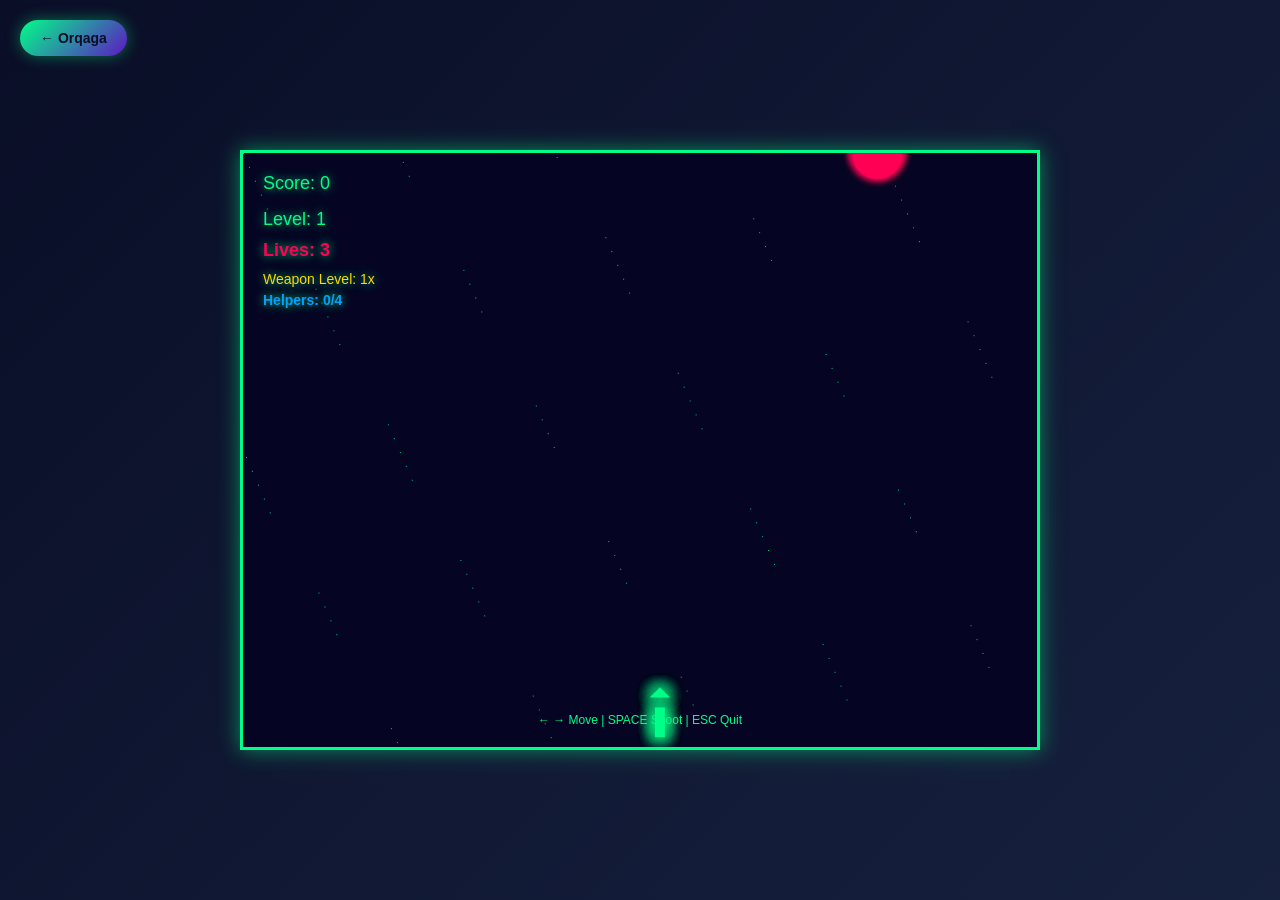
==== space-shooter.html @ 2b831875 "Game Update" ====
<!doctype html>
<html lang="en">
  <head>
    <meta charset="UTF-8" />
    <meta name="viewport" content="width=device-width, initial-scale=1.0" />
    <link rel="stylesheet" href="./SariqBoss.cs" />
    <title>👾 Space Shooter Game</title>
    <style>
      * {
        margin: 0;
        padding: 0;
        box-sizing: border-box;
      }

      body {
        display: flex;
        justify-content: center;
        align-items: center;
        min-height: 100vh;
        background: linear-gradient(135deg, #0a0e27 0%, #16213e 100%);
        font-family: "Arial", sans-serif;
        overflow: hidden;
      }

      .game-container {
        position: relative;
        width: 800px;
        height: 600px;
        background: linear-gradient(to bottom, #0a0e27 0%, #1a1a2e 100%);
        border: 3px solid #00ff88;
        box-shadow: 0 0 20px rgba(0, 255, 136, 0.5);
        overflow: hidden;
      }

      canvas {
        display: block;
        width: 100%;
        height: 100%;
        background: radial-gradient(
          circle,
          rgba(0, 255, 136, 0.05) 1px,
          transparent 1px
        );
        background-size: 50px 50px;
      }

      .ui {
        position: absolute;
        top: 20px;
        left: 20px;
        color: #00ff88;
        font-size: 18px;
        z-index: 10;
        text-shadow: 0 0 10px rgba(0, 255, 136, 0.8);
      }

      .score {
        margin-bottom: 15px;
      }

      .level {
        margin-bottom: 10px;
      }

      .lives {
        margin-bottom: 10px;
        color: #ff0055;
        font-weight: bold;
      }

      .weapons {
        margin-bottom: 5px;
        font-size: 14px;
        color: #ffd700;
      }

      .helpers-count {
        font-size: 14px;
        color: #00a2ff;
        font-weight: bold;
      }

      .mode-status {
        margin-top: 5px;
        font-size: 14px;
        color: #ff3300;
        font-weight: bold;
      }

      .game-over {
        position: absolute;
        top: 50%;
        left: 50%;
        transform: translate(-50%, -50%);
        background: rgba(10, 14, 39, 0.95);
        padding: 40px;
        border: 3px solid #ff0055;
        border-radius: 10px;
        text-align: center;
        z-index: 100;
        display: none;
        min-width: 300px;
      }

      .game-over h1 {
        color: #ff0055;
        margin-bottom: 20px;
        font-size: 32px;
        text-shadow: 0 0 20px rgba(255, 0, 85, 0.8);
      }

      .game-over p {
        color: #00ff88;
        margin: 10px 0;
        font-size: 18px;
      }

      .game-over button {
        margin-top: 20px;
        padding: 10px 30px;
        background: #00ff88;
        color: #0a0e27;
        border: none;
        border-radius: 5px;
        font-size: 16px;
        font-weight: bold;
        cursor: pointer;
        transition: all 0.3s ease;
      }

      .game-over button:hover {
        background: #ff0055;
        color: white;
        box-shadow: 0 0 20px rgba(255, 0, 85, 0.8);
      }

      .instructions {
        position: absolute;
        bottom: 20px;
        left: 50%;
        transform: translateX(-50%);
        color: #00ff88;
        font-size: 12px;
        text-align: center;
        z-index: 10;
      }

      .back-btn {
        position: absolute;
        top: 20px;
        left: 20px;
        padding: 10px 20px;
        background: linear-gradient(135deg, #00ff88, #5d17c4);
        color: #0a0e27;
        border: none;
        border-radius: 20px;
        font-size: 14px;
        font-weight: bold;
        cursor: pointer;
        transition: all 0.3s ease;
        z-index: 20;
        text-decoration: none;
        display: inline-flex;
        align-items: center;
        gap: 8px;
        box-shadow: 0 0 15px rgba(0, 255, 136, 0.4);
      }

      .back-btn:hover {
        background: linear-gradient(135deg, #5d17c4, #ff0055);
        transform: translateY(-2px);
        box-shadow:
          0 0 25px rgba(255, 0, 85, 0.6),
          0 0 15px rgba(0, 255, 136, 0.4);
      }

      .back-btn:active {
        transform: translateY(0);
      }
    </style>
  </head>
  <body>
    <a href="./index.html" class="back-btn">← Orqaga</a>
    <div class="game-container">
      <canvas id="gameCanvas"></canvas>
      <div class="ui">
        <div class="score">Score: <span id="score">0</span></div>
        <div class="level">Level: <span id="level">1</span></div>
        <div class="lives">Lives: <span id="lives">3</span></div>
        <div class="weapons">Weapon Level: <span id="weaponLvl">1x</span></div>
        <div class="helpers-count">
          Helpers: <span id="helpersLvl">0/4</span>
        </div>
        <div class="mode-status" id="modeStatus"></div>
      </div>
      <div class="game-over" id="gameOverScreen">
        <h1>GAME OVER</h1>
        <p>Final Score: <span id="finalScore">0</span></p>
        <p>Level Reached: <span id="finalLevel">1</span></p>
        <button onclick="location.reload()">Play Again</button>
      </div>
      <div class="instructions">
        <p>← → Move | SPACE Shoot | ESC Quit</p>
      </div>
    </div>

    <script>
      const canvas = document.getElementById("gameCanvas");
      const ctx = canvas.getContext("2d");

      canvas.width = 800;
      canvas.height = 600;

      // Game variables
      let gameRunning = true;
      let score = 0;
      let level = 1;
      let enemySpawnRate = 25;

      // Player object
      const player = {
        x: canvas.width / 2,
        y: canvas.height - 50,
        width: 40,
        height: 40,
        speed: 6,
        dx: 0,
        bullets: [],
        doubleShotLevel: 1,
        lives: 3,
        isFrozen: false,
        freezeTimer: 0,
        laserActive: false,
        laserTimer: 0,
        bombModeActive: false,
        bombModeTimer: 0,
      };

      // Helper Drones list
      let drones = [];
      const maxDrones = 4;
      const droneWidth = 15;
      const droneHeight = 15;
      let droneShootTimer = 0;

      const droneOffsets = [
        { x: -25, y: 15 },
        { x: 50, y: 15 },
        { x: -45, y: 25 },
        { x: 70, y: 25 },
      ];

      // Game arrays
      let enemies = [];
      let items = [];
      let bossBullets = [];
      let bombs = [];

      // Boss enemy
      let bossEnemy = null;
      let bossSpawnTimer = 0;
      let bossShootTimer = 0;
      let bossAngle = 0; // Sariq boss dronlari aylanishi uchun burchak

      // Particles array for effects
      let particles = [];

      // Keyboard state
      const keys = {};

      // Event listeners
      document.addEventListener("keydown", (e) => {
        keys[e.key] = true;
        if (e.key === " ") {
          e.preventDefault();
          shoot();
        }
        if (e.key === "Escape") {
          endGame();
        }
      });

      document.addEventListener("keyup", (e) => {
        keys[e.key] = false;
      });

      // Player hit function
      function playerHit() {
        player.lives--;

        if (drones.length > 0) {
          const removedDrone = drones.pop();
          createExplosion(
            player.x + player.width / 2,
            player.y + player.height / 2,
            20,
            "#ff3300",
          );
        }

        if (player.lives <= 0) {
          endGame();
        }
      }

      // Player shoot
      function shoot() {
        if (!gameRunning || player.isFrozen || player.laserActive) return;

        if (player.bombModeActive) {
          bombs.push({
            x: player.x + player.width / 2 - 10,
            y: player.y - 10,
            width: 20,
            height: 20,
            speed: 8,
          });
        } else {
          const bulletWidth = 10;
          const bulletHeight = 20;
          const bulletSpeed = 20;

          const spread = 15;
          const totalWidth = (player.doubleShotLevel - 1) * spread;
          const startX =
            player.x + player.width / 2 - totalWidth / 2 - bulletWidth / 2;

          for (let i = 0; i < player.doubleShotLevel; i++) {
            player.bullets.push({
              x: startX + i * spread,
              y: player.y,
              width: bulletWidth,
              height: bulletHeight,
              speed: bulletSpeed,
            });
          }
        }
      }

      // Spawn enemies
      function spawnEnemy() {
        if (!gameRunning) return;
        const size = 50;
        const x = Math.random() * (canvas.width - size);
        const isMinusEnemy = Math.random() < 0.2;

        enemies.push({
          x: x,
          y: -size,
          width: size,
          height: size,
          speed: 1 + level * 0.15,
          health: 1,
          isBoss: false,
          isMinus: isMinusEnemy,
        });
      }

      // Spawn random boss enemy
      function spawnBoss() {
        if (!gameRunning) return;
        const size = 70;
        const x = Math.random() * (canvas.width - size);

        // 3 ta turdagi bosslardan birini tasodifiy tanlash: 'red', 'green', 'yellow'
        const bossTypes = ["red", "green", "yellow"];
        const randomType =
          bossTypes[Math.floor(Math.random() * bossTypes.length)];

        bossEnemy = {
          x: x,
          y: -size,
          width: size,
          height: size,
          speed: 0.8 + level * 0.05,
          health: randomType === "yellow" ? 15 : 10, // Sariq boss biroz baquvvatrog'i
          maxHealth: randomType === "yellow" ? 15 : 10,
          isBoss: true,
          type: randomType,
          horizontalSpeed: 2, // Yashil boss uchun o'ngga-chapga harakat tezligi
          minions:
            randomType === "yellow"
              ? [
                  { angle: 0, health: 2 },
                  { angle: (Math.PI * 2) / 3, health: 2 },
                  { angle: (Math.PI * 4) / 3, health: 2 },
                ]
              : [], // Sariq bossning yordamchi mini-dronlari
        };
        bossShootTimer = 0;
      }

      // Create particles
      function createExplosion(x, y, count = 8, color = "#ff0055") {
        for (let i = 0; i < count; i++) {
          const angle = (i / count) * Math.PI * 2;
          particles.push({
            x: x,
            y: y,
            vx: Math.cos(angle) * (Math.random() * 3 + 2),
            vy: Math.sin(angle) * (Math.random() * 3 + 2),
            life: 30,
            maxLife: 30,
            color: color,
          });
        }
      }

      // Update game state
      function update() {
        if (!gameRunning) return;

        if (player.isFrozen) {
          player.freezeTimer--;
          if (player.freezeTimer <= 0) {
            player.isFrozen = false;
          }
        }

        if (player.laserActive) {
          player.laserTimer--;
          if (player.laserTimer <= 0) {
            player.laserActive = false;
          }
        }

        if (player.bombModeActive) {
          player.bombModeTimer--;
          if (player.bombModeTimer <= 0) {
            player.bombModeActive = false;
          }
        }

        player.dx = 0;
        if (!player.isFrozen) {
          if (keys["ArrowLeft"] || keys["a"]) player.dx = -player.speed;
          if (keys["ArrowRight"] || keys["d"]) player.dx = player.speed;
        }

        player.x += player.dx;
        if (player.x < 0) player.x = 0;
        if (player.x + player.width > canvas.width)
          player.x = canvas.width - player.width;

        drones.forEach((drone, index) => {
          drone.x = player.x + droneOffsets[index].x;
          drone.y = player.y + droneOffsets[index].y;
        });

        if (drones.length > 0 && !player.isFrozen && !player.bombModeActive) {
          droneShootTimer++;
          const currentCooldown = player.doubleShotLevel >= 3 ? 15 : 30;

          if (droneShootTimer >= currentCooldown) {
            drones.forEach((drone) => {
              const bWidth = player.doubleShotLevel >= 3 ? 8 : 5;
              const bHeight = player.doubleShotLevel >= 3 ? 18 : 12;
              const bSpeed = player.doubleShotLevel >= 3 ? 22 : 15;

              player.bullets.push({
                x: drone.x + droneWidth / 2 - bWidth / 2,
                y: drone.y,
                width: bWidth,
                height: bHeight,
                speed: bSpeed,
              });
            });
            droneShootTimer = 0;
          }
        }

        // Update Bombs
        for (let i = bombs.length - 1; i >= 0; i--) {
          bombs[i].y -= bombs[i].speed;

          if (bossEnemy && checkCollision(bombs[i], bossEnemy)) {
            createExplosion(bombs[i].x, bombs[i].y, 30, "#ff3300");
            bossEnemy.health -= 3;

            if (bossEnemy.health <= 0) {
              createExplosion(
                bossEnemy.x + 35,
                bossEnemy.y + 35,
                25,
                bossEnemy.type === "green"
                  ? "#00ff88"
                  : bossEnemy.type === "yellow"
                    ? "#ffd700"
                    : "#ff0033",
              );
              score += 150 + level * 50;
              player.lives++;
              bossEnemy = null;
              bossSpawnTimer = 0;
            }
            bombs.splice(i, 1);
            continue;
          }

          for (let eIdx = enemies.length - 1; eIdx >= 0; eIdx--) {
            if (bombs[i] && checkCollision(bombs[i], enemies[eIdx])) {
              createExplosion(bombs[i].x, bombs[i].y, 30, "#ff3300");

              const radius = 120;
              for (let j = enemies.length - 1; j >= 0; j--) {
                const dist = Math.hypot(
                  enemies[j].x - bombs[i].x,
                  enemies[j].y - bombs[i].y,
                );
                if (dist < radius) {
                  createExplosion(
                    enemies[j].x + 25,
                    enemies[j].y + 25,
                    8,
                    "#ffaa00",
                  );
                  score += 10;
                  enemies.splice(j, 1);
                }
              }

              if (bossEnemy) {
                const bDist = Math.hypot(
                  bossEnemy.x + 35 - bombs[i].x,
                  bossEnemy.y + 35 - bombs[i].y,
                );
                if (bDist < radius) {
                  bossEnemy.health -= 2;
                  if (bossEnemy.health <= 0) {
                    createExplosion(
                      bossEnemy.x + 35,
                      bossEnemy.y + 35,
                      25,
                      bossEnemy.type === "green"
                        ? "#00ff88"
                        : bossEnemy.type === "yellow"
                          ? "#ffd700"
                          : "#ff0033",
                    );
                    score += 150 + level * 50;
                    player.lives++;
                    bossEnemy = null;
                    bossSpawnTimer = 0;
                  }
                }
              }

              bombs.splice(i, 1);
              break;
            }
          }

          if (bombs[i] && bombs[i].y < 0) {
            bombs.splice(i, 1);
          }
        }

        if (player.laserActive) {
          const laserLeft = player.x + player.width / 2 - 15;
          const laserRight = player.x + player.width / 2 + 15;

          for (let i = enemies.length - 1; i >= 0; i--) {
            if (
              enemies[i].x + enemies[i].width > laserLeft &&
              enemies[i].x < laserRight &&
              enemies[i].y < player.y
            ) {
              createExplosion(
                enemies[i].x + enemies[i].width / 2,
                enemies[i].y + enemies[i].height / 2,
                5,
                "#00ffff",
              );
              score += 10;
              enemies.splice(i, 1);
            }
          }

          if (
            bossEnemy &&
            bossEnemy.x + bossEnemy.width > laserLeft &&
            bossEnemy.x < laserRight &&
            bossEnemy.y < player.y
          ) {
            bossEnemy.health -= 0.15;
            if (bossEnemy.health <= 0) {
              createExplosion(
                bossEnemy.x + bossEnemy.width / 2,
                bossEnemy.y + bossEnemy.height / 2,
                25,
                bossEnemy.type === "green"
                  ? "#00ff88"
                  : bossEnemy.type === "yellow"
                    ? "#ffd700"
                    : "#ff0033",
              );
              score += 200;
              player.lives++;
              bossEnemy = null;
              bossSpawnTimer = 0;
            }
          }
        }

        for (let i = player.bullets.length - 1; i >= 0; i--) {
          player.bullets[i].y -= player.bullets[i].speed;

          // Sariq bossning yordamchi dronlariga o'q tegishini tekshirish
          if (bossEnemy && bossEnemy.type === "yellow") {
            let bulletRemoved = false;
            const bossCenterX = bossEnemy.x + bossEnemy.width / 2;
            const bossCenterY = bossEnemy.y + bossEnemy.height / 2;

            for (let mIdx = bossEnemy.minions.length - 1; mIdx >= 0; mIdx--) {
              const minion = bossEnemy.minions[mIdx];
              const minionX =
                bossCenterX + Math.cos(bossAngle + minion.angle) * 60;
              const minionY =
                bossCenterY + Math.sin(bossAngle + minion.angle) * 60;

              // Mini dron bilan o'q to'qnashuvi
              if (
                player.bullets[i].x < minionX + 16 &&
                player.bullets[i].x + player.bullets[i].width > minionX - 16 &&
                player.bullets[i].y < minionY + 16 &&
                player.bullets[i].y + player.bullets[i].height > minionY - 16
              ) {
                minion.health--;
                createExplosion(minionX, minionY, 5, "#ffd700");
                player.bullets.splice(i, 1);
                bulletRemoved = true;

                if (minion.health <= 0) {
                  createExplosion(minionX, minionY, 12, "#ffaa00");
                  bossEnemy.minions.splice(mIdx, 1);
                }
                break;
              }
            }
            if (bulletRemoved) continue;
          }

          if (player.bullets[i].y < 0) {
            player.bullets.splice(i, 1);
          }
        }

        // Update boss bullets
        for (let i = bossBullets.length - 1; i >= 0; i--) {
          bossBullets[i].x += bossBullets[i].vx;
          bossBullets[i].y += bossBullets[i].vy;

          for (let dIdx = drones.length - 1; dIdx >= 0; dIdx--) {
            if (checkCollision(drones[dIdx], bossBullets[i])) {
              createExplosion(
                drones[dIdx].x + 7,
                drones[dIdx].y + 7,
                15,
                "#ff3300",
              );
              drones.splice(dIdx, 1);
              bossBullets.splice(i, 1);
              break;
            }
          }

          if (!bossBullets[i]) continue;

          if (checkCollision(player, bossBullets[i])) {
            bossBullets.splice(i, 1);
            playerHit();
            continue;
          }

          if (
            bossBullets[i] &&
            (bossBullets[i].y > canvas.height ||
              bossBullets[i].x < 0 ||
              bossBullets[i].x > canvas.width)
          ) {
            bossBullets.splice(i, 1);
          }
        }

        for (let i = items.length - 1; i >= 0; i--) {
          items[i].y += items[i].speed;

          if (checkCollision(player, items[i])) {
            if (items[i].type === "weapon") {
              if (player.doubleShotLevel < 3) player.doubleShotLevel++;
            } else if (items[i].type === "helper") {
              if (drones.length >= maxDrones) {
                player.laserActive = true;
                player.laserTimer = 600;
              } else {
                drones.push({ x: 0, y: 0 });
              }
            } else if (items[i].type === "bomb") {
              player.bombModeActive = true;
              player.bombModeTimer = 600;
            }
            items.splice(i, 1);
            continue;
          }

          if (items[i] && items[i].y > canvas.height) {
            items.splice(i, 1);
          }
        }

        // Update enemies
        for (let i = enemies.length - 1; i >= 0; i--) {
          enemies[i].y += enemies[i].speed;

          for (let dIdx = drones.length - 1; dIdx >= 0; dIdx--) {
            if (checkCollision(drones[dIdx], enemies[i])) {
              createExplosion(
                enemies[i].x + 25,
                enemies[i].y + 25,
                15,
                "#ff3300",
              );
              enemies.splice(i, 1);
              drones.splice(dIdx, 1);
              break;
            }
          }

          if (!enemies[i]) continue;

          if (checkCollision(player, enemies[i])) {
            createExplosion(
              enemies[i].x + enemies[i].width / 2,
              enemies[i].y + enemies[i].height / 2,
              12,
              enemies[i].isMinus ? "#00a2ff" : "#ff0055",
            );
            if (enemies[i].isMinus) {
              player.isFrozen = true;
              player.freezeTimer = 60;
            }
            enemies.splice(i, 1);
            playerHit();
            continue;
          }

          for (let j = player.bullets.length - 1; j >= 0; j--) {
            if (checkCollision(player.bullets[j], enemies[i])) {
              enemies[i].health--;
              player.bullets.splice(j, 1);

              if (enemies[i].health <= 0) {
                if (enemies[i].isMinus) {
                  createExplosion(
                    enemies[i].x + enemies[i].width / 2,
                    enemies[i].y + enemies[i].height / 2,
                    10,
                    "#00a2ff",
                  );
                  score += 15;
                  player.isFrozen = true;
                  player.freezeTimer = 60;
                } else {
                  createExplosion(
                    enemies[i].x + enemies[i].width / 2,
                    enemies[i].y + enemies[i].height / 2,
                    8,
                    "#ff0055",
                  );
                  score += 10 + level * 5;

                  const rand = Math.random();
                  if (rand < 0.1) {
                    items.push({
                      x: enemies[i].x + 12,
                      y: enemies[i].y,
                      width: 25,
                      height: 25,
                      speed: 2,
                      type: "weapon",
                    });
                  } else if (rand >= 0.1 && rand < 0.2) {
                    items.push({
                      x: enemies[i].x + 12,
                      y: enemies[i].y,
                      width: 25,
                      height: 25,
                      speed: 2,
                      type: "helper",
                    });
                  } else if (rand >= 0.2 && rand < 0.3) {
                    items.push({
                      x: enemies[i].x + 12,
                      y: enemies[i].y,
                      width: 25,
                      height: 25,
                      speed: 2,
                      type: "bomb",
                    });
                  }
                }
                enemies.splice(i, 1);
                break;
              }
            }
          }

          if (enemies[i] && enemies[i].y > canvas.height) {
            enemies.splice(i, 1);
          }
        }

        for (let i = particles.length - 1; i >= 0; i--) {
          particles[i].x += particles[i].vx;
          particles[i].y += particles[i].vy;
          particles[i].life--;
          if (particles[i].life <= 0) {
            particles.splice(i, 1);
          }
        }

        if (!bossEnemy) {
          bossSpawnTimer++;
          if (bossSpawnTimer >= 600) {
            spawnBoss();
            bossSpawnTimer = 0;
          }
        }

        // Bosslar logikasi (Qizil, Yashil va Sariq)
        if (bossEnemy) {
          bossEnemy.y += bossEnemy.speed;
          if (bossEnemy.y > 80) bossEnemy.speed = 0; // Belgilangan joyga kelgach to'xtaydi

          bossShootTimer++;
          bossAngle += 0.03; // Sariq boss mini dronlarining aylanish burchagi ortadi

          // --- YASHIL BOSS HARAKATI ---
          if (bossEnemy.type === "green") {
            bossEnemy.x += bossEnemy.horizontalSpeed;
            if (
              bossEnemy.x <= 0 ||
              bossEnemy.x + bossEnemy.width >= canvas.width
            ) {
              bossEnemy.horizontalSpeed *= -1; // Devorga tegsa qaytadi
            }
          }

          // --- BOSS OTISH TIZIMI ---
          if (bossShootTimer >= 90) {
            const bossCenterX = bossEnemy.x + bossEnemy.width / 2;
            const bossCenterY = bossEnemy.y + bossEnemy.height;

            if (bossEnemy.type === "red") {
              // Qizil Boss: O'yinchiga qarab nishonli bitta o'q otadi
              const angle = Math.atan2(
                player.y + 20 - bossCenterY,
                player.x + 20 - bossCenterX,
              );
              bossBullets.push({
                x: bossCenterX - 5,
                y: bossCenterY,
                width: 10,
                height: 10,
                vx: Math.cos(angle) * 4.5,
                vy: Math.sin(angle) * 4.5,
              });
            } else if (bossEnemy.type === "green") {
              // Yashil Boss: Pastga qarata tezkor 3 ta vertikal o'q otadi
              bossBullets.push({
                x: bossCenterX - 20,
                y: bossCenterY,
                width: 8,
                height: 14,
                vx: 0,
                vy: 6,
              });
              bossBullets.push({
                x: bossCenterX,
                y: bossCenterY,
                width: 8,
                height: 14,
                vx: 0,
                vy: 6,
              });
              bossBullets.push({
                x: bossCenterX + 20,
                y: bossCenterY,
                width: 8,
                height: 14,
                vx: 0,
                vy: 6,
              });
            } else if (bossEnemy.type === "yellow") {
              // Sariq Boss: O'zi va tirik bo'lgan yordamchilaridan o'q otiladi
              bossBullets.push({
                x: bossCenterX - 5,
                y: bossCenterY,
                width: 10,
                height: 10,
                vx: 0,
                vy: 4,
              });

              bossEnemy.minions.forEach((minion) => {
                const mX =
                  bossCenterX + Math.cos(bossAngle + minion.angle) * 60;
                const mY =
                  bossCenterY -
                  bossEnemy.height / 2 +
                  Math.sin(bossAngle + minion.angle) * 60;
                bossBullets.push({
                  x: mX - 4,
                  y: mY,
                  width: 8,
                  height: 8,
                  vx: 0,
                  vy: 5,
                });
              });
            }
            bossShootTimer = 0;
          }

          if (checkCollision(player, bossEnemy)) {
            createExplosion(bossEnemy.x + 35, bossEnemy.y + 35, 15, "#ff0055");
            bossEnemy = null;
            playerHit();
          }

          if (bossEnemy) {
            for (let j = player.bullets.length - 1; j >= 0; j--) {
              if (checkCollision(player.bullets[j], bossEnemy)) {
                bossEnemy.health--;
                player.bullets.splice(j, 1);
                if (bossEnemy.health <= 0) {
                  createExplosion(
                    bossEnemy.x + 35,
                    bossEnemy.y + 35,
                    25,
                    bossEnemy.type === "green"
                      ? "#00ff88"
                      : bossEnemy.type === "yellow"
                        ? "#ffd700"
                        : "#ff0033",
                  );
                  score += 150 + level * 50;
                  player.lives++;
                  bossEnemy = null;
                  bossSpawnTimer = 0;
                  break;
                }
              }
            }
          }
        }

        if (Math.random() < enemySpawnRate / 1000) spawnEnemy();

        const calculatedLevel = Math.floor(score / 250) + 1;
        if (calculatedLevel <= 100) {
          level = calculatedLevel;
          enemySpawnRate = 25 + level * 3;
          if (enemySpawnRate > 55) enemySpawnRate = 55;
        }

        document.getElementById("score").textContent = score;
        document.getElementById("level").textContent = level;
        document.getElementById("lives").textContent = player.lives;
        document.getElementById("weaponLvl").textContent =
          player.doubleShotLevel + "x";

        let statusText = "";
        if (player.laserActive)
          statusText = `LASER: ${(player.laserTimer / 60).toFixed(1)}s`;
        else if (player.bombModeActive)
          statusText = `BOMB MODE: ${(player.bombModeTimer / 60).toFixed(1)}s`;
        document.getElementById("modeStatus").textContent = statusText;
        document.getElementById("helpersLvl").textContent =
          drones.length + "/4";
      }

      // Draw Screen
      function draw() {
        ctx.fillStyle = "rgba(10, 14, 39, 0.1)";
        ctx.fillRect(0, 0, canvas.width, canvas.height);

        ctx.fillStyle = "rgba(0, 255, 136, 0.3)";
        for (let i = 0; i < 100; i++) {
          ctx.fillRect(
            (i * 73) % canvas.width,
            (i * 137) % canvas.height,
            1,
            1,
          );
        }

        if (player.laserActive) {
          ctx.fillStyle = "rgba(0, 255, 255, 0.8)";
          ctx.shadowColor = "#00ffff";
          ctx.shadowBlur = 30;
          ctx.fillRect(player.x + player.width / 2 - 15, 0, 30, player.y);
          ctx.fillStyle = "#ffffff";
          ctx.fillRect(player.x + player.width / 2 - 5, 0, 10, player.y);
          ctx.shadowColor = "transparent";
        }

        drawPlayer();

        // Draw Drones
        drones.forEach((drone) => {
          ctx.fillStyle = player.doubleShotLevel >= 3 ? "#ffaa00" : "#00a2ff";
          ctx.shadowColor = ctx.fillStyle;
          ctx.shadowBlur = 10;
          ctx.fillRect(drone.x, drone.y, droneWidth, droneHeight);
          ctx.shadowColor = "transparent";
        });

        // Draw Bombs
        ctx.fillStyle = "#ff3300";
        bombs.forEach((bomb) => {
          ctx.beginPath();
          ctx.arc(bomb.x + 10, bomb.y + 10, 10, 0, Math.PI * 2);
          ctx.fill();
          ctx.shadowColor = "#ff3300";
          ctx.shadowBlur = 15;
        });
        ctx.shadowColor = "transparent";

        ctx.fillStyle = "#00ff88";
        for (let bullet of player.bullets)
          ctx.fillRect(bullet.x, bullet.y, bullet.width, bullet.height);

        // Draw Boss Bullets
        for (let bBullet of bossBullets) {
          ctx.fillStyle = "#ffaa00";
          ctx.beginPath();
          ctx.arc(
            bBullet.x + bBullet.width / 2,
            bBullet.y + bBullet.height / 2,
            bBullet.width / 2 + 1,
            0,
            Math.PI * 2,
          );
          ctx.fill();
        }

        for (let item of items) {
          if (item.type === "weapon") {
            ctx.fillStyle = "#00ff88";
            ctx.fillRect(item.x, item.y, item.width, item.height);
            ctx.fillStyle = "#ffffff";
            ctx.font = "bold 14px Arial";
            ctx.fillText("P", item.x + 7, item.y + 18);
          } else if (item.type === "helper") {
            ctx.fillStyle = "#00a2ff";
            ctx.fillRect(item.x, item.y, item.width, item.height);
            ctx.fillStyle = "#ffffff";
            ctx.font = "bold 14px Arial";
            ctx.fillText("H", item.x + 7, item.y + 18);
          } else if (item.type === "bomb") {
            ctx.fillStyle = "#ff3300";
            ctx.fillRect(item.x, item.y, item.width, item.height);
            ctx.fillStyle = "#ffffff";
            ctx.font = "bold 14px Arial";
            ctx.fillText("B", item.x + 7, item.y + 18);
          }
          ctx.strokeStyle = "#ffffff";
          ctx.strokeRect(item.x, item.y, item.width, item.height);
        }

        for (let enemy of enemies) drawEnemy(enemy);
        if (bossEnemy) drawBoss(bossEnemy);

        for (let particle of particles) {
          ctx.fillStyle = particle.color;
          ctx.fillRect(particle.x, particle.y, 3, 3);
        }
      }

      function drawPlayer() {
        ctx.fillStyle = player.isFrozen ? "#00a2ff" : "#00ff88";
        ctx.shadowColor = player.isFrozen
          ? "rgba(0, 162, 255, 0.8)"
          : "rgba(0, 255, 136, 0.8)";
        ctx.shadowBlur = 15;
        ctx.fillRect(player.x + 15, player.y + 10, 10, 30);
        ctx.beginPath();
        ctx.moveTo(player.x + 5, player.y + 15);
        ctx.lineTo(player.x + 15, player.y + 25);
        ctx.lineTo(player.x + 10, player.y + 20);
        ctx.fill();
        ctx.beginPath();
        ctx.moveTo(player.x + 35, player.y + 15);
        ctx.lineTo(player.x + 25, player.y + 25);
        ctx.lineTo(player.x + 30, player.y + 20);
        ctx.fill();
        ctx.beginPath();
        ctx.moveTo(player.x + 10, player.y);
        ctx.lineTo(player.x + 20, player.y - 10);
        ctx.lineTo(player.x + 30, player.y);
        ctx.fill();
        ctx.shadowColor = "transparent";
      }

      function drawEnemy(enemy) {
        const enemyColor = enemy.isMinus ? "#00a2ff" : "#ff0055";
        ctx.fillStyle = enemyColor;
        ctx.shadowColor = enemyColor;
        ctx.shadowBlur = 10;
        ctx.beginPath();
        ctx.arc(enemy.x + 25, enemy.y + 25, 25, 0, Math.PI * 2);
        ctx.fill();
        ctx.fillStyle = "#ffffff";
        ctx.beginPath();
        ctx.arc(enemy.x + 15, enemy.y + 15, 3, 0, Math.PI * 2);
        ctx.fill();
        ctx.beginPath();
        ctx.arc(enemy.x + 35, enemy.y + 15, 3, 0, Math.PI * 2);
        ctx.fill();
        ctx.shadowColor = "transparent";
      }

      // Boss chizish tizimi (Qizil, Yashil va Sariq)
      function drawBoss(boss) {
        let bossColor = "#ff0033"; // Qizil standart
        if (boss.type === "green") bossColor = "#00ff88";
        if (boss.type === "yellow") bossColor = "#ffd700";

        ctx.shadowColor = bossColor;
        ctx.shadowBlur = 25;
        ctx.fillStyle = bossColor;
        ctx.beginPath();
        ctx.arc(boss.x + 35, boss.y + 35, 32, 0, Math.PI * 2);
        ctx.fill();

        // Ko'zlar
        ctx.fillStyle = boss.type === "yellow" ? "#ff0055" : "#ffd700";
        ctx.beginPath();
        ctx.arc(boss.x + 23, boss.y + 30, 6, 0, Math.PI * 2);
        ctx.fill();
        ctx.beginPath();
        ctx.arc(boss.x + 47, boss.y + 30, 6, 0, Math.PI * 2);
        ctx.fill();

        // Sariq bossning aylanuvchi mini yordamchilarini chizish
        if (boss.type === "yellow") {
          const bossCenterX = boss.x + boss.width / 2;
          const bossCenterY = boss.y + boss.height / 2;

          boss.minions.forEach((minion) => {
            const mX = bossCenterX + Math.cos(bossAngle + minion.angle) * 60;
            const mY = bossCenterY + Math.sin(bossAngle + minion.angle) * 60;

            ctx.fillStyle = "#ffaa00";
            ctx.shadowColor = "#ffaa00";
            ctx.shadowBlur = 10;
            ctx.beginPath();
            ctx.arc(mX, mY, 10, 0, Math.PI * 2);
            ctx.fill();
          });
          ctx.shadowColor = bossColor;
        }

        // Jon (Health) bari
        ctx.fillStyle = "rgba(255, 0, 0, 0.4)";
        ctx.fillRect(boss.x, boss.y + 82, 70, 6);
        ctx.fillStyle = boss.type === "green" ? "#00ff88" : "#00ff88";
        ctx.fillRect(
          boss.x,
          boss.y + 82,
          70 * (boss.health / boss.maxHealth),
          6,
        );
        ctx.shadowColor = "transparent";
      }

      function checkCollision(rect1, rect2) {
        return (
          rect1.x < rect2.x + rect2.width &&
          rect1.x + rect1.width > rect2.x &&
          rect1.y < rect2.y + rect2.height &&
          rect1.y + rect1.height > rect2.y
        );
      }

      function endGame() {
        gameRunning = false;
        document.getElementById("gameOverScreen").style.display = "block";
        document.getElementById("finalScore").textContent = score;
        document.getElementById("finalLevel").textContent = level;
      }

      function gameLoop() {
        update();
        draw();
        requestAnimationFrame(gameLoop);
      }
      gameLoop();
    </script>
  </body>
</html>
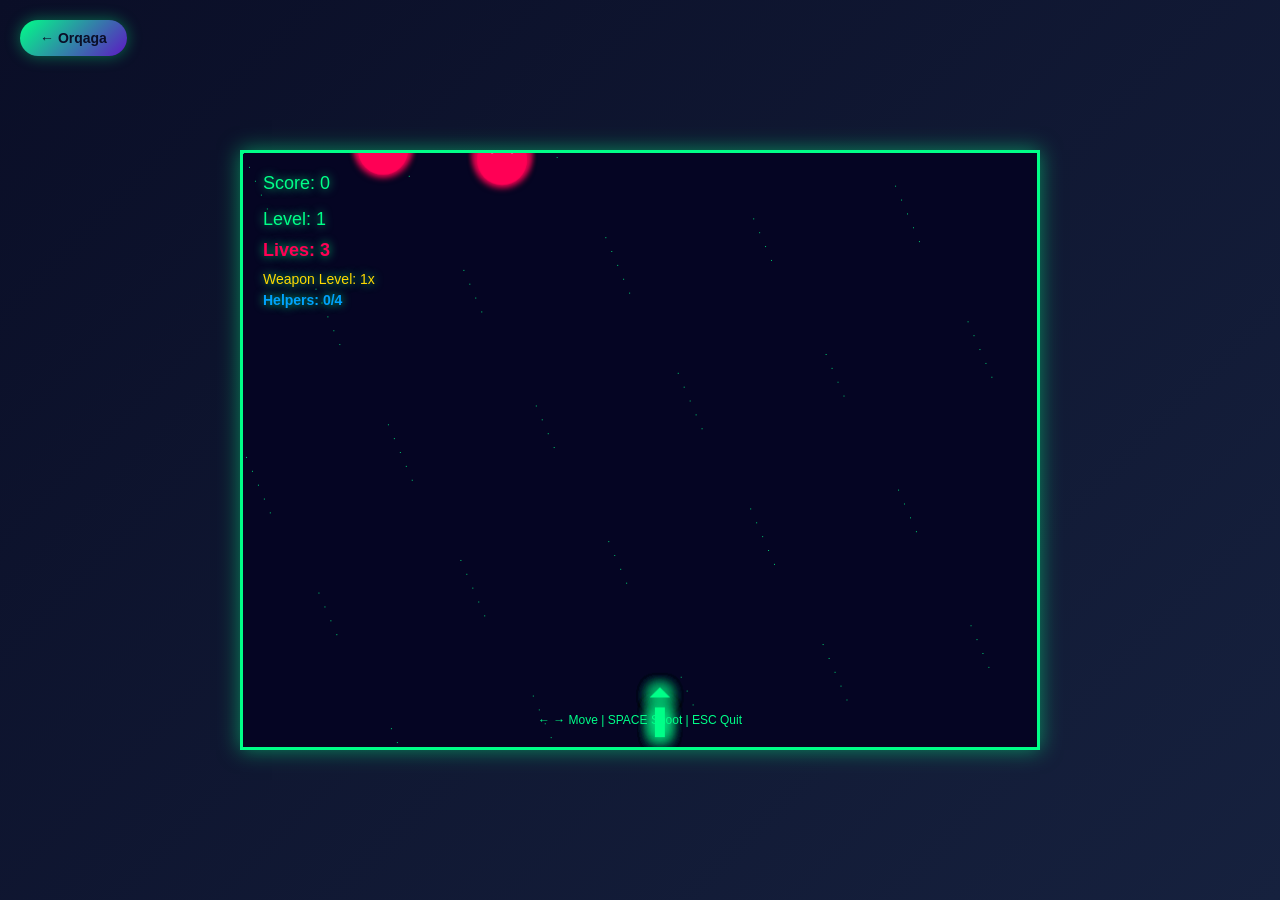
==== commit 95312343: "Update" ====
--- a/space-shooter.html
+++ b/space-shooter.html
@@ -3,7 +3,6 @@
   <head>
     <meta charset="UTF-8" />
     <meta name="viewport" content="width=device-width, initial-scale=1.0" />
-    <link rel="stylesheet" href="./SariqBoss.cs" />
     <title>👾 Space Shooter Game</title>
     <style>
       * {
@@ -216,6 +215,7 @@
       let score = 0;
       let level = 1;
       let enemySpawnRate = 25;
+      let ultimateBossChance = 0.2;
 
       // Player object
       const player = {
@@ -335,6 +335,28 @@
             });
           }
         }
+      }
+
+      function spawnUltimateBoss() {
+        if (!gameRunning) return;
+
+        const size = 120;
+
+        bossEnemy = {
+          x: canvas.width / 2 - size / 2,
+          y: -size,
+          width: size,
+          height: size,
+          speed: 0.5,
+          health: 80,
+          maxHealth: 80,
+          isBoss: true,
+          type: "ultimate",
+          phase: 1,
+          attackTimer: 0,
+        };
+
+        bossShootTimer = 0;
       }
 
       // Spawn enemies
@@ -387,6 +409,29 @@
                 ]
               : [], // Sariq bossning yordamchi mini-dronlari
         };
+        bossShootTimer = 0;
+      }
+
+      function spawnUltimateBoss() {
+        if (!gameRunning) return;
+
+        const size = 120;
+
+        bossEnemy = {
+          x: canvas.width / 2 - size / 2,
+          y: -size,
+          width: size,
+          height: size,
+          speed: 0.5,
+          health: 80,
+          maxHealth: 80,
+          isBoss: true,
+          type: "ultimate",
+          phase: 1,
+          attackTimer: 0,
+          horizontalSpeed: 3,
+        };
+
         bossShootTimer = 0;
       }
 
@@ -821,8 +866,16 @@
 
         if (!bossEnemy) {
           bossSpawnTimer++;
+
           if (bossSpawnTimer >= 600) {
-            spawnBoss();
+            const r = Math.random();
+
+            if (r < ultimateBossChance) {
+              spawnUltimateBoss();
+            } else {
+              spawnBoss();
+            }
+
             bossSpawnTimer = 0;
           }
         }
@@ -953,6 +1006,92 @@
               }
             }
           }
+          if (bossEnemy.type === "ultimate") {
+            bossEnemy.y += bossEnemy.speed;
+
+            if (bossEnemy.y > 100) bossEnemy.speed = 0;
+
+            bossEnemy.attackTimer++;
+
+            // phase system
+            if (bossEnemy.health < 55) bossEnemy.phase = 2;
+            if (bossEnemy.health < 25) bossEnemy.phase = 3;
+
+            // harakat
+            bossEnemy.x += Math.sin(Date.now() / 250) * 2;
+
+            if (bossEnemy.attackTimer > 50) {
+              const cx = bossEnemy.x + bossEnemy.width / 2;
+              const cy = bossEnemy.y + bossEnemy.height;
+
+              if (bossEnemy.phase === 1) {
+                bossBullets.push({
+                  x: cx,
+                  y: cy,
+                  width: 10,
+                  height: 10,
+                  vx: 0,
+                  vy: 6,
+                });
+              }
+
+              if (bossEnemy.phase === 2) {
+                for (let i = -1; i <= 1; i++) {
+                  bossBullets.push({
+                    x: cx,
+                    y: cy,
+                    width: 10,
+                    height: 10,
+                    vx: i * 2,
+                    vy: 6,
+                  });
+                }
+              }
+
+              if (bossEnemy.phase === 3) {
+                for (let i = -3; i <= 3; i++) {
+                  bossBullets.push({
+                    x: cx + i * 15,
+                    y: cy,
+                    width: 8,
+                    height: 8,
+                    vx: 0,
+                    vy: 7,
+                  });
+                }
+              }
+
+              bossEnemy.attackTimer = 0;
+            }
+
+            // collision player
+            if (checkCollision(player, bossEnemy)) {
+              playerHit();
+            }
+
+            // bullet hit
+            for (let j = player.bullets.length - 1; j >= 0; j--) {
+              if (checkCollision(player.bullets[j], bossEnemy)) {
+                bossEnemy.health--;
+                player.bullets.splice(j, 1);
+
+                if (bossEnemy.health <= 0) {
+                  createExplosion(
+                    bossEnemy.x + 60,
+                    bossEnemy.y + 60,
+                    40,
+                    "#ff00ff",
+                  );
+
+                  score += 500;
+                  player.lives += 2;
+
+                  bossEnemy = null;
+                  bossSpawnTimer = 0;
+                }
+              }
+            }
+          }
         }
 
         if (Math.random() < enemySpawnRate / 1000) spawnEnemy();
@@ -1123,6 +1262,39 @@
 
       // Boss chizish tizimi (Qizil, Yashil va Sariq)
       function drawBoss(boss) {
+        if (boss.type === "ultimate") {
+          ctx.shadowColor = "#ff00ff";
+          ctx.shadowBlur = 40;
+
+          ctx.fillStyle = "#ff00ff";
+          ctx.beginPath();
+          ctx.arc(boss.x + 60, boss.y + 60, 55, 0, Math.PI * 2);
+          ctx.fill();
+
+          ctx.fillStyle = "#000";
+          ctx.beginPath();
+          ctx.arc(boss.x + 60, boss.y + 60, 25, 0, Math.PI * 2);
+          ctx.fill();
+
+          ctx.fillStyle = "#fff";
+          ctx.fillRect(boss.x + 40, boss.y + 40, 10, 10);
+          ctx.fillRect(boss.x + 70, boss.y + 40, 10, 10);
+
+          ctx.fillStyle = "red";
+          ctx.fillRect(boss.x, boss.y + 130, 120, 8);
+
+          ctx.fillStyle = "lime";
+          ctx.fillRect(
+            boss.x,
+            boss.y + 130,
+            120 * (boss.health / boss.maxHealth),
+            8,
+          );
+
+          ctx.shadowBlur = 0;
+          return;
+        }
+
         let bossColor = "#ff0033"; // Qizil standart
         if (boss.type === "green") bossColor = "#00ff88";
         if (boss.type === "yellow") bossColor = "#ffd700";
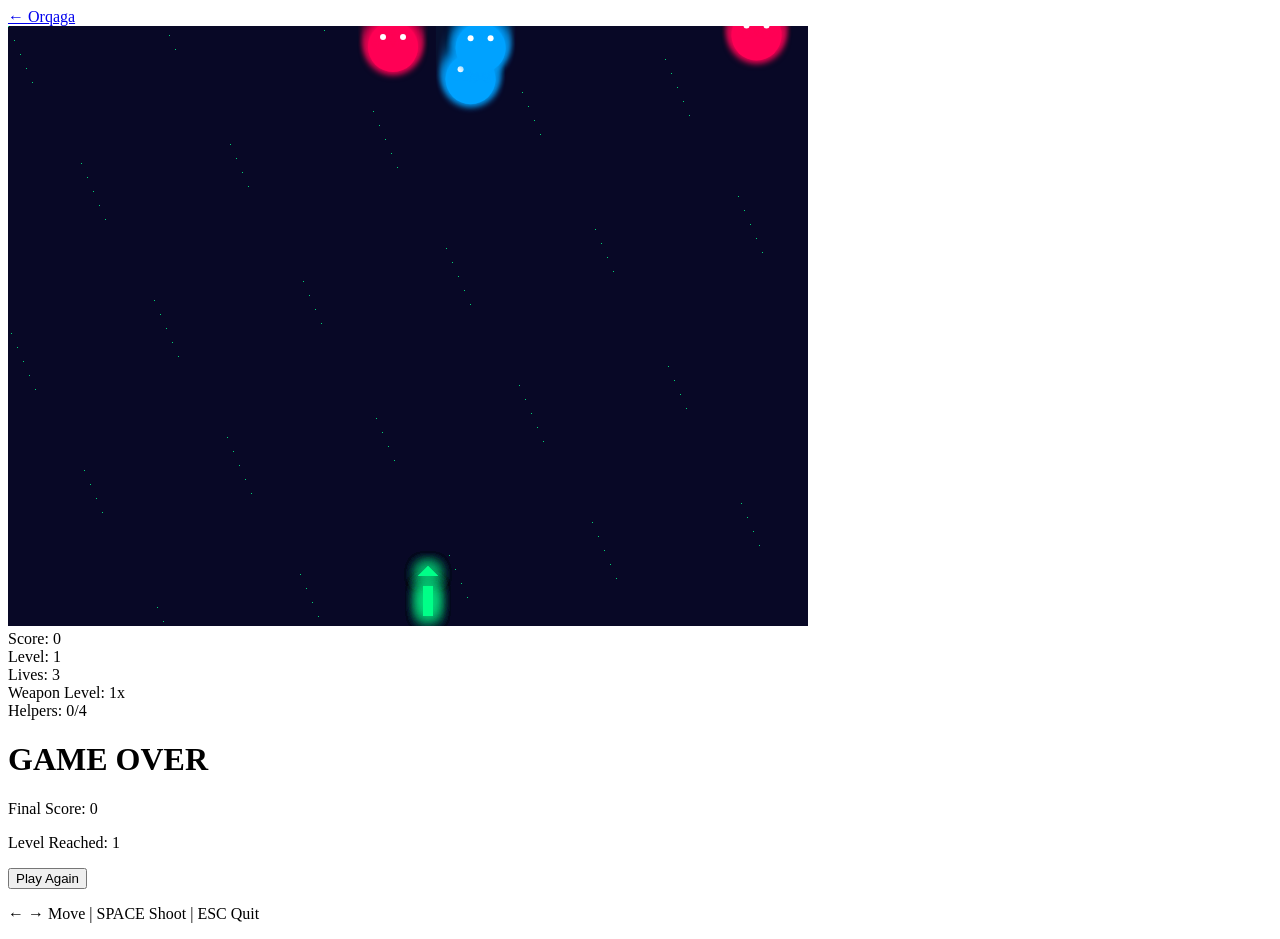
==== commit afa4fb6c: "vkfkjv" ====
--- a/space-shooter.html
+++ b/space-shooter.html
@@ -4,179 +4,7 @@
     <meta charset="UTF-8" />
     <meta name="viewport" content="width=device-width, initial-scale=1.0" />
     <title>👾 Space Shooter Game</title>
-    <style>
-      * {
-        margin: 0;
-        padding: 0;
-        box-sizing: border-box;
-      }
-
-      body {
-        display: flex;
-        justify-content: center;
-        align-items: center;
-        min-height: 100vh;
-        background: linear-gradient(135deg, #0a0e27 0%, #16213e 100%);
-        font-family: "Arial", sans-serif;
-        overflow: hidden;
-      }
-
-      .game-container {
-        position: relative;
-        width: 800px;
-        height: 600px;
-        background: linear-gradient(to bottom, #0a0e27 0%, #1a1a2e 100%);
-        border: 3px solid #00ff88;
-        box-shadow: 0 0 20px rgba(0, 255, 136, 0.5);
-        overflow: hidden;
-      }
-
-      canvas {
-        display: block;
-        width: 100%;
-        height: 100%;
-        background: radial-gradient(
-          circle,
-          rgba(0, 255, 136, 0.05) 1px,
-          transparent 1px
-        );
-        background-size: 50px 50px;
-      }
-
-      .ui {
-        position: absolute;
-        top: 20px;
-        left: 20px;
-        color: #00ff88;
-        font-size: 18px;
-        z-index: 10;
-        text-shadow: 0 0 10px rgba(0, 255, 136, 0.8);
-      }
-
-      .score {
-        margin-bottom: 15px;
-      }
-
-      .level {
-        margin-bottom: 10px;
-      }
-
-      .lives {
-        margin-bottom: 10px;
-        color: #ff0055;
-        font-weight: bold;
-      }
-
-      .weapons {
-        margin-bottom: 5px;
-        font-size: 14px;
-        color: #ffd700;
-      }
-
-      .helpers-count {
-        font-size: 14px;
-        color: #00a2ff;
-        font-weight: bold;
-      }
-
-      .mode-status {
-        margin-top: 5px;
-        font-size: 14px;
-        color: #ff3300;
-        font-weight: bold;
-      }
-
-      .game-over {
-        position: absolute;
-        top: 50%;
-        left: 50%;
-        transform: translate(-50%, -50%);
-        background: rgba(10, 14, 39, 0.95);
-        padding: 40px;
-        border: 3px solid #ff0055;
-        border-radius: 10px;
-        text-align: center;
-        z-index: 100;
-        display: none;
-        min-width: 300px;
-      }
-
-      .game-over h1 {
-        color: #ff0055;
-        margin-bottom: 20px;
-        font-size: 32px;
-        text-shadow: 0 0 20px rgba(255, 0, 85, 0.8);
-      }
-
-      .game-over p {
-        color: #00ff88;
-        margin: 10px 0;
-        font-size: 18px;
-      }
-
-      .game-over button {
-        margin-top: 20px;
-        padding: 10px 30px;
-        background: #00ff88;
-        color: #0a0e27;
-        border: none;
-        border-radius: 5px;
-        font-size: 16px;
-        font-weight: bold;
-        cursor: pointer;
-        transition: all 0.3s ease;
-      }
-
-      .game-over button:hover {
-        background: #ff0055;
-        color: white;
-        box-shadow: 0 0 20px rgba(255, 0, 85, 0.8);
-      }
-
-      .instructions {
-        position: absolute;
-        bottom: 20px;
-        left: 50%;
-        transform: translateX(-50%);
-        color: #00ff88;
-        font-size: 12px;
-        text-align: center;
-        z-index: 10;
-      }
-
-      .back-btn {
-        position: absolute;
-        top: 20px;
-        left: 20px;
-        padding: 10px 20px;
-        background: linear-gradient(135deg, #00ff88, #5d17c4);
-        color: #0a0e27;
-        border: none;
-        border-radius: 20px;
-        font-size: 14px;
-        font-weight: bold;
-        cursor: pointer;
-        transition: all 0.3s ease;
-        z-index: 20;
-        text-decoration: none;
-        display: inline-flex;
-        align-items: center;
-        gap: 8px;
-        box-shadow: 0 0 15px rgba(0, 255, 136, 0.4);
-      }
-
-      .back-btn:hover {
-        background: linear-gradient(135deg, #5d17c4, #ff0055);
-        transform: translateY(-2px);
-        box-shadow:
-          0 0 25px rgba(255, 0, 85, 0.6),
-          0 0 15px rgba(0, 255, 136, 0.4);
-      }
-
-      .back-btn:active {
-        transform: translateY(0);
-      }
-    </style>
+    
   </head>
   <body>
     <a href="./index.html" class="back-btn">← Orqaga</a>
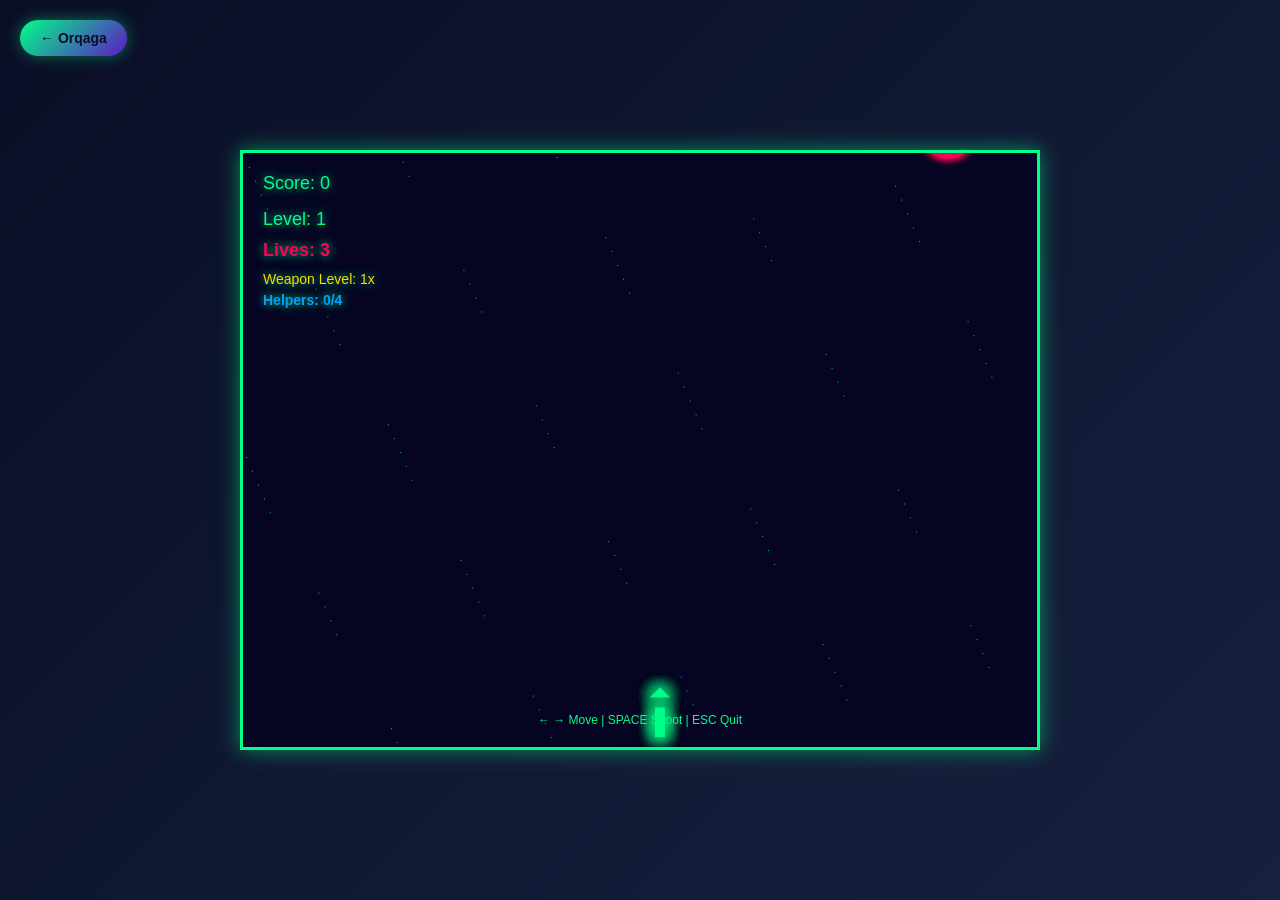
==== commit eb60d62d: "jfvjif" ====
--- a/space-shooter.html
+++ b/space-shooter.html
@@ -4,7 +4,179 @@
     <meta charset="UTF-8" />
     <meta name="viewport" content="width=device-width, initial-scale=1.0" />
     <title>👾 Space Shooter Game</title>
-    
+    <style>
+      * {
+        margin: 0;
+        padding: 0;
+        box-sizing: border-box;
+      }
+
+      body {
+        display: flex;
+        justify-content: center;
+        align-items: center;
+        min-height: 100vh;
+        background: linear-gradient(135deg, #0a0e27 0%, #16213e 100%);
+        font-family: "Arial", sans-serif;
+        overflow: hidden;
+      }
+
+      .game-container {
+        position: relative;
+        width: 800px;
+        height: 600px;
+        background: linear-gradient(to bottom, #0a0e27 0%, #1a1a2e 100%);
+        border: 3px solid #00ff88;
+        box-shadow: 0 0 20px rgba(0, 255, 136, 0.5);
+        overflow: hidden;
+      }
+
+      canvas {
+        display: block;
+        width: 100%;
+        height: 100%;
+        background: radial-gradient(
+          circle,
+          rgba(0, 255, 136, 0.05) 1px,
+          transparent 1px
+        );
+        background-size: 50px 50px;
+      }
+
+      .ui {
+        position: absolute;
+        top: 20px;
+        left: 20px;
+        color: #00ff88;
+        font-size: 18px;
+        z-index: 10;
+        text-shadow: 0 0 10px rgba(0, 255, 136, 0.8);
+      }
+
+      .score {
+        margin-bottom: 15px;
+      }
+
+      .level {
+        margin-bottom: 10px;
+      }
+
+      .lives {
+        margin-bottom: 10px;
+        color: #ff0055;
+        font-weight: bold;
+      }
+
+      .weapons {
+        margin-bottom: 5px;
+        font-size: 14px;
+        color: #ffd700;
+      }
+
+      .helpers-count {
+        font-size: 14px;
+        color: #00a2ff;
+        font-weight: bold;
+      }
+
+      .mode-status {
+        margin-top: 5px;
+        font-size: 14px;
+        color: #ff3300;
+        font-weight: bold;
+      }
+
+      .game-over {
+        position: absolute;
+        top: 50%;
+        left: 50%;
+        transform: translate(-50%, -50%);
+        background: rgba(10, 14, 39, 0.95);
+        padding: 40px;
+        border: 3px solid #ff0055;
+        border-radius: 10px;
+        text-align: center;
+        z-index: 100;
+        display: none;
+        min-width: 300px;
+      }
+
+      .game-over h1 {
+        color: #ff0055;
+        margin-bottom: 20px;
+        font-size: 32px;
+        text-shadow: 0 0 20px rgba(255, 0, 85, 0.8);
+      }
+
+      .game-over p {
+        color: #00ff88;
+        margin: 10px 0;
+        font-size: 18px;
+      }
+
+      .game-over button {
+        margin-top: 20px;
+        padding: 10px 30px;
+        background: #00ff88;
+        color: #0a0e27;
+        border: none;
+        border-radius: 5px;
+        font-size: 16px;
+        font-weight: bold;
+        cursor: pointer;
+        transition: all 0.3s ease;
+      }
+
+      .game-over button:hover {
+        background: #ff0055;
+        color: white;
+        box-shadow: 0 0 20px rgba(255, 0, 85, 0.8);
+      }
+
+      .instructions {
+        position: absolute;
+        bottom: 20px;
+        left: 50%;
+        transform: translateX(-50%);
+        color: #00ff88;
+        font-size: 12px;
+        text-align: center;
+        z-index: 10;
+      }
+
+      .back-btn {
+        position: absolute;
+        top: 20px;
+        left: 20px;
+        padding: 10px 20px;
+        background: linear-gradient(135deg, #00ff88, #5d17c4);
+        color: #0a0e27;
+        border: none;
+        border-radius: 20px;
+        font-size: 14px;
+        font-weight: bold;
+        cursor: pointer;
+        transition: all 0.3s ease;
+        z-index: 20;
+        text-decoration: none;
+        display: inline-flex;
+        align-items: center;
+        gap: 8px;
+        box-shadow: 0 0 15px rgba(0, 255, 136, 0.4);
+      }
+
+      .back-btn:hover {
+        background: linear-gradient(135deg, #5d17c4, #ff0055);
+        transform: translateY(-2px);
+        box-shadow:
+          0 0 25px rgba(255, 0, 85, 0.6),
+          0 0 15px rgba(0, 255, 136, 0.4);
+      }
+
+      .back-btn:active {
+        transform: translateY(0);
+      }
+    </style>
   </head>
   <body>
     <a href="./index.html" class="back-btn">← Orqaga</a>
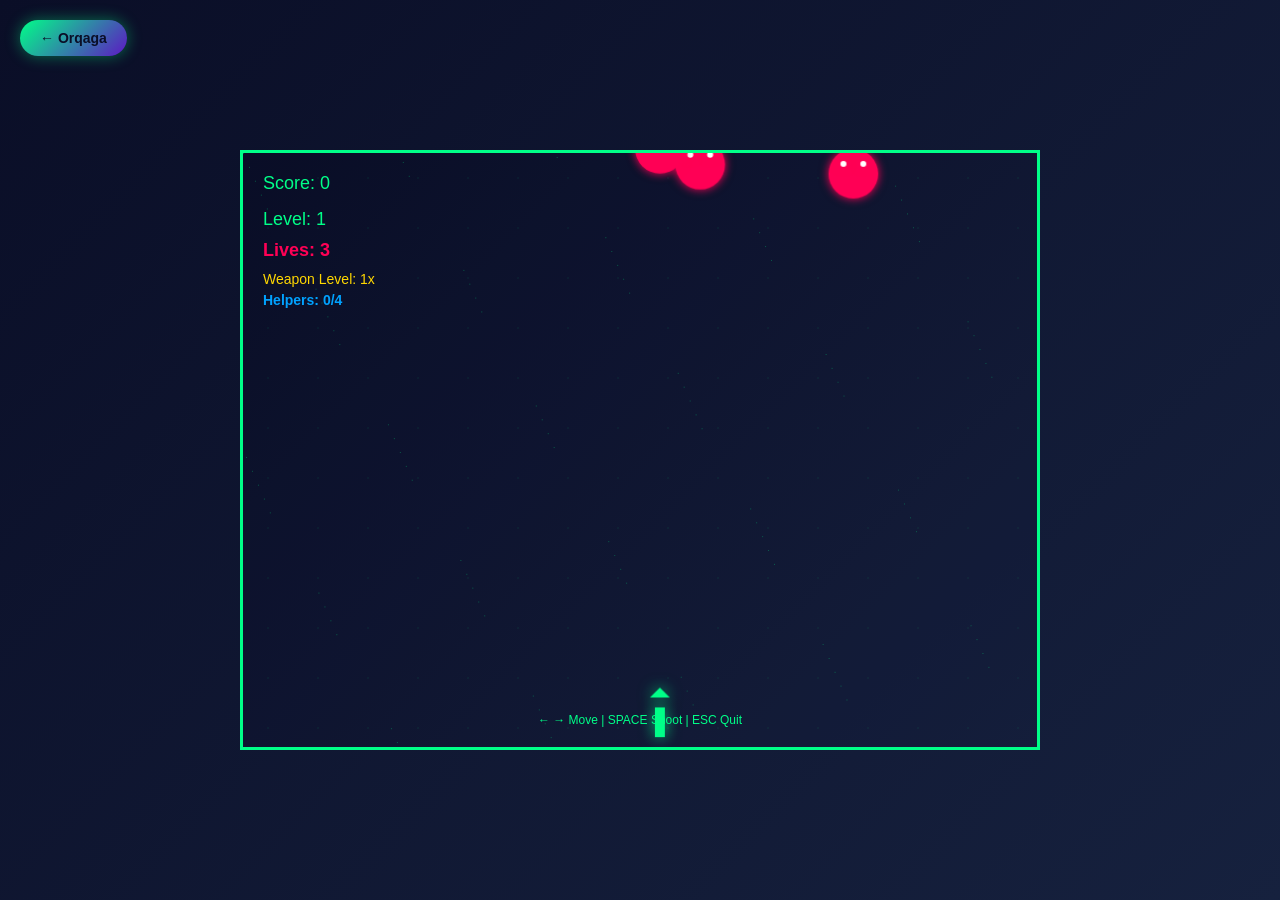
==== commit 4094574a: "update" ====
--- a/space-shooter.html
+++ b/space-shooter.html
@@ -25,9 +25,9 @@
         position: relative;
         width: 800px;
         height: 600px;
-        background: linear-gradient(to bottom, #0a0e27 0%, #1a1a2e 100%);
+        background: linear-gradient(135deg, #0a0e27 0%, #16213e 100%);
         border: 3px solid #00ff88;
-        box-shadow: 0 0 20px rgba(0, 255, 136, 0.5);
+        /* box-shadow olib tashlandi */
         overflow: hidden;
       }
 
@@ -50,7 +50,6 @@
         color: #00ff88;
         font-size: 18px;
         z-index: 10;
-        text-shadow: 0 0 10px rgba(0, 255, 136, 0.8);
       }
 
       .score {
@@ -91,7 +90,6 @@
         top: 50%;
         left: 50%;
         transform: translate(-50%, -50%);
-        background: rgba(10, 14, 39, 0.95);
         padding: 40px;
         border: 3px solid #ff0055;
         border-radius: 10px;
@@ -105,7 +103,7 @@
         color: #ff0055;
         margin-bottom: 20px;
         font-size: 32px;
-        text-shadow: 0 0 20px rgba(255, 0, 85, 0.8);
+        /* text-shadow olib tashlandi */
       }
 
       .game-over p {
@@ -478,8 +476,21 @@
 
         player.dx = 0;
         if (!player.isFrozen) {
-          if (keys["ArrowLeft"] || keys["a"]) player.dx = -player.speed;
-          if (keys["ArrowRight"] || keys["d"]) player.dx = player.speed;
+          if (keys["ArrowLeft"] && player.x > 0) player.x -= player.speed;
+          if (keys["ArrowRight"] && player.x < canvas.width - player.width)
+            player.x += player.speed;
+        }
+
+        if (!player.isFrozen) {
+          if ((keys["ArrowLeft"] || keys["a"] || keys["A"]) && player.x > 0) {
+            player.x -= player.speed;
+          }
+          if (
+            (keys["ArrowRight"] || keys["d"] || keys["D"]) &&
+            player.x < canvas.width - player.width
+          ) {
+            player.x += player.speed;
+          }
         }
 
         player.x += player.dx;
@@ -628,21 +639,22 @@
             bossEnemy.y < player.y
           ) {
             bossEnemy.health -= 0.15;
-            if (bossEnemy.health <= 0) {
+            if (bossEnemy.hp <= 0) {
+              // 1. Ko'p emas, atigi 20 ta xavfsiz zarracha yaratamiz (lag bermasligi uchun)
               createExplosion(
                 bossEnemy.x + bossEnemy.width / 2,
                 bossEnemy.y + bossEnemy.height / 2,
-                25,
-                bossEnemy.type === "green"
-                  ? "#00ff88"
-                  : bossEnemy.type === "yellow"
-                    ? "#ffd700"
-                    : "#ff0033",
+                20,
+                "#ff0055",
               );
-              score += 200;
-              player.lives++;
+
+              // 2. Bossni darhol o'chiramiz, toki boshqa o'qlar unga tegib xato bermasin
               bossEnemy = null;
-              bossSpawnTimer = 0;
+              score += 100;
+
+              // 3. Mukofot rejimi va taymerini qat'iy belgilaymiz
+              player.laserActive = true;
+              player.laserTimer = 200; // Bu taymer update ichida kamayishi shart!
             }
           }
         }
@@ -1121,6 +1133,8 @@
 
       // Draw Screen
       function draw() {
+        ctx.clearRect(0, 0, canvas.width, canvas.height);
+
         ctx.fillStyle = "rgba(10, 14, 39, 0.1)";
         ctx.fillRect(0, 0, canvas.width, canvas.height);
 
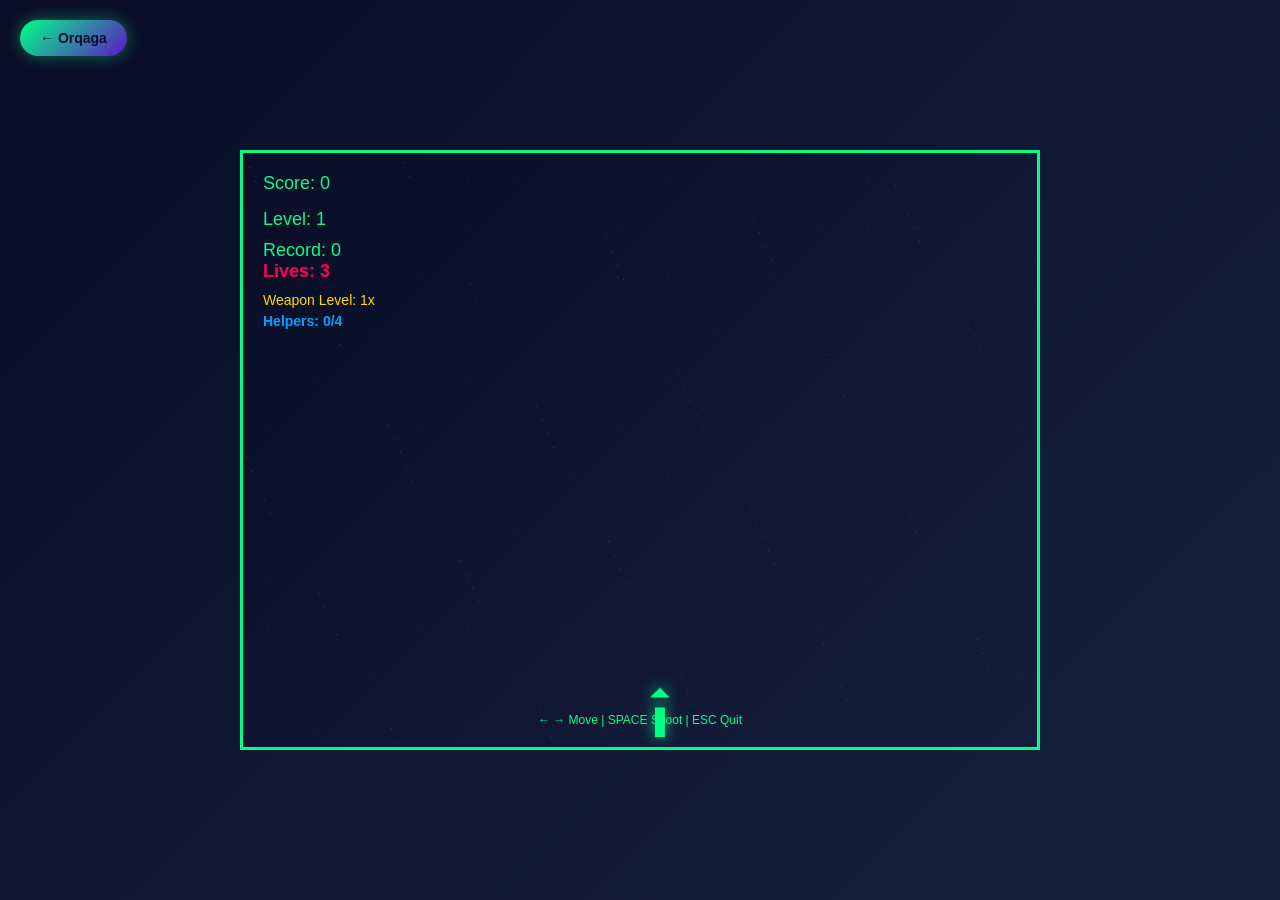
==== commit b348bc4e: "Fixing update" ====
--- a/space-shooter.html
+++ b/space-shooter.html
@@ -174,15 +174,192 @@
       .back-btn:active {
         transform: translateY(0);
       }
+      /* Boss health control styles */
+      .boss-health-control {
+        position: absolute;
+        top: 12px;
+        left: 50%;
+        transform: translateX(-50%);
+        z-index: 30;
+        color: #00ff88;
+        font-size: 14px;
+        display: flex;
+        gap: 8px;
+        align-items: center;
+        background: rgba(0, 0, 0, 0.35);
+        padding: 6px 10px;
+        border-radius: 18px;
+        border: 1px solid rgba(0, 255, 136, 0.12);
+        box-shadow:
+          0 6px 20px rgba(0, 0, 0, 0.4),
+          0 0 12px rgba(0, 255, 136, 0.06) inset;
+        backdrop-filter: blur(4px);
+      }
+      .boss-health-control.hidden {
+        display: none;
+      }
+      .boss-health-control label {
+        font-weight: bold;
+        color: #ffffffcc;
+        margin-right: 6px;
+      }
+      .boss-health-control input[type="range"] {
+        appearance: none;
+        -webkit-appearance: none;
+        width: 220px;
+        height: 8px;
+        border-radius: 6px;
+        background: linear-gradient(
+          90deg,
+          #ff3300 0%,
+          #ffd700 50%,
+          #00ff88 100%
+        );
+        outline: none;
+        opacity: 0.95;
+      }
+      .boss-health-control input[type="range"]::-webkit-slider-thumb {
+        appearance: none;
+        -webkit-appearance: none;
+        width: 14px;
+        height: 14px;
+        border-radius: 50%;
+        background: #fff;
+        box-shadow: 0 2px 6px rgba(0, 0, 0, 0.5);
+        cursor: pointer;
+      }
+
+      .mobile-controls {
+        display: none;
+      }
+      .mobile-btn {
+        border: none;
+        border-radius: 14px;
+        background: rgba(0, 255, 136, 0.16);
+        color: #e9f9ff;
+        font-size: 16px;
+        font-weight: bold;
+        min-width: 70px;
+        min-height: 56px;
+        padding: 0 14px;
+        box-shadow: 0 5px 18px rgba(0, 255, 136, 0.18);
+        cursor: pointer;
+        transition:
+          transform 0.15s ease,
+          background 0.15s ease;
+        user-select: none;
+        touch-action: manipulation;
+      }
+      .mobile-btn:active,
+      .mobile-btn.active {
+        transform: scale(0.95);
+        background: rgba(0, 255, 136, 0.28);
+      }
+
+      @media (max-width: 768px) {
+        body {
+          min-height: 100vh;
+          padding: 10px;
+        }
+
+        .game-container {
+          width: min(100vw, 420px);
+          height: min(100vh - 24px, 560px);
+          border-width: 2px;
+        }
+
+        .ui {
+          top: 12px;
+          left: 12px;
+          font-size: 14px;
+        }
+
+        .back-btn {
+          top: 12px;
+          left: 12px;
+          padding: 8px 14px;
+          font-size: 12px;
+        }
+
+        .instructions {
+          bottom: 92px;
+          font-size: 11px;
+        }
+
+        .boss-health-control {
+          top: 58px;
+          width: calc(100% - 24px);
+          max-width: 380px;
+        }
+
+        .mobile-controls {
+          display: flex;
+          position: absolute;
+          bottom: 14px;
+          left: 50%;
+          transform: translateX(-50%);
+          gap: 10px;
+          z-index: 30;
+          justify-content: center;
+          align-items: center;
+          padding: 0 4px;
+        }
+
+        .mobile-btn {
+          min-width: 60px;
+          min-height: 56px;
+          font-size: 14px;
+        }
+      }
     </style>
   </head>
   <body>
     <a href="./index.html" class="back-btn">← Orqaga</a>
+    <div
+      id="bossHealthControl"
+      class="boss-health-control hidden"
+      aria-hidden="true"
+    >
+      <label for="bossHealthRange">Boss</label>
+      <input
+        id="bossHealthRange"
+        type="range"
+        min="1"
+        max="300"
+        step="1"
+        value="80"
+      />
+      <span id="bossHealthValue">80</span>
+    </div>
     <div class="game-container">
       <canvas id="gameCanvas"></canvas>
+      <div id="mobileControls" class="mobile-controls" aria-hidden="true">
+        <button
+          type="button"
+          class="mobile-btn mobile-left"
+          aria-label="Move left"
+        >
+          ←
+        </button>
+        <button
+          type="button"
+          class="mobile-btn mobile-shoot"
+          aria-label="Shoot"
+        >
+          SHOOT
+        </button>
+        <button
+          type="button"
+          class="mobile-btn mobile-right"
+          aria-label="Move right"
+        >
+          →
+        </button>
+      </div>
       <div class="ui">
         <div class="score">Score: <span id="score">0</span></div>
         <div class="level">Level: <span id="level">1</span></div>
+        <div class="record">Record: <span id="record">0</span></div>
         <div class="lives">Lives: <span id="lives">3</span></div>
         <div class="weapons">Weapon Level: <span id="weaponLvl">1x</span></div>
         <div class="helpers-count">
@@ -214,6 +391,7 @@
       let level = 1;
       let enemySpawnRate = 25;
       let ultimateBossChance = 0.2;
+      let record = 0;
 
       // Player object
       const player = {
@@ -263,6 +441,31 @@
       // Particles array for effects
       let particles = [];
 
+      // Boss health setting control (linked to range input)
+      const bossHealthControlElem =
+        document.getElementById("bossHealthControl");
+      const bossHealthRangeElem = document.getElementById("bossHealthRange");
+      const bossHealthValueElem = document.getElementById("bossHealthValue");
+      const recordElem = document.getElementById("record");
+      let bossHealthSetting = bossHealthRangeElem
+        ? parseInt(bossHealthRangeElem.value, 10)
+        : 80;
+      const storedRecord = localStorage.getItem("spaceShooterRecord");
+      record = storedRecord ? parseInt(storedRecord, 10) : 0;
+      if (recordElem) {
+        recordElem.textContent = record;
+      }
+      if (bossHealthRangeElem) {
+        bossHealthRangeElem.addEventListener("input", () => {
+          bossHealthSetting = parseInt(bossHealthRangeElem.value, 10);
+          bossHealthValueElem.textContent = bossHealthSetting;
+          if (bossEnemy) {
+            bossEnemy.maxHealth = bossHealthSetting;
+            bossEnemy.health = Math.min(bossEnemy.health, bossEnemy.maxHealth);
+          }
+        });
+      }
+
       // Keyboard state
       const keys = {};
 
@@ -281,6 +484,53 @@
       document.addEventListener("keyup", (e) => {
         keys[e.key] = false;
       });
+
+      const mobileLeftBtn = document.querySelector(".mobile-left");
+      const mobileRightBtn = document.querySelector(".mobile-right");
+      const mobileShootBtn = document.querySelector(".mobile-shoot");
+
+      function bindMobileControl(button, keyName) {
+        if (!button) return;
+        button.addEventListener(
+          "touchstart",
+          (event) => {
+            event.preventDefault();
+            keys[keyName] = true;
+            button.classList.add("active");
+          },
+          { passive: false },
+        );
+        button.addEventListener("touchend", (event) => {
+          event.preventDefault();
+          keys[keyName] = false;
+          button.classList.remove("active");
+        });
+        button.addEventListener("touchcancel", () => {
+          keys[keyName] = false;
+          button.classList.remove("active");
+        });
+      }
+
+      bindMobileControl(mobileLeftBtn, "ArrowLeft");
+      bindMobileControl(mobileRightBtn, "ArrowRight");
+      if (mobileShootBtn) {
+        mobileShootBtn.addEventListener(
+          "touchstart",
+          (event) => {
+            event.preventDefault();
+            mobileShootBtn.classList.add("active");
+            shoot();
+          },
+          { passive: false },
+        );
+        mobileShootBtn.addEventListener("touchend", (event) => {
+          event.preventDefault();
+          mobileShootBtn.classList.remove("active");
+        });
+        mobileShootBtn.addEventListener("touchcancel", () => {
+          mobileShootBtn.classList.remove("active");
+        });
+      }
 
       // Player hit function
       function playerHit() {
@@ -346,13 +596,25 @@
           width: size,
           height: size,
           speed: 0.5,
-          health: 80,
-          maxHealth: 80,
+          health: Math.round(bossHealthSetting * 1.5),
+          maxHealth: Math.round(bossHealthSetting * 1.5),
           isBoss: true,
           type: "ultimate",
           phase: 1,
           attackTimer: 0,
         };
+
+        // Show and initialize boss health control
+        if (bossHealthControlElem && bossHealthRangeElem) {
+          bossHealthControlElem.classList.remove("hidden");
+          bossHealthControlElem.setAttribute("aria-hidden", "false");
+          bossHealthRangeElem.max = Math.max(
+            1,
+            Math.round(bossEnemy.maxHealth),
+          );
+          bossHealthRangeElem.value = Math.max(0, Math.round(bossEnemy.health));
+          bossHealthValueElem.textContent = bossHealthRangeElem.value;
+        }
 
         bossShootTimer = 0;
       }
@@ -387,14 +649,19 @@
         const randomType =
           bossTypes[Math.floor(Math.random() * bossTypes.length)];
 
+        const baseHealth =
+          randomType === "yellow"
+            ? Math.round(bossHealthSetting * 1.2)
+            : bossHealthSetting;
+
         bossEnemy = {
           x: x,
           y: -size,
           width: size,
           height: size,
           speed: 0.8 + level * 0.05,
-          health: randomType === "yellow" ? 15 : 10, // Sariq boss biroz baquvvatrog'i
-          maxHealth: randomType === "yellow" ? 15 : 10,
+          health: baseHealth,
+          maxHealth: baseHealth,
           isBoss: true,
           type: randomType,
           horizontalSpeed: 2, // Yashil boss uchun o'ngga-chapga harakat tezligi
@@ -407,6 +674,18 @@
                 ]
               : [], // Sariq bossning yordamchi mini-dronlari
         };
+        // Show and initialize boss health control
+        if (bossHealthControlElem && bossHealthRangeElem) {
+          bossHealthControlElem.classList.remove("hidden");
+          bossHealthControlElem.setAttribute("aria-hidden", "false");
+          bossHealthRangeElem.max = Math.max(
+            1,
+            Math.round(bossEnemy.maxHealth),
+          );
+          bossHealthRangeElem.value = Math.max(0, Math.round(bossEnemy.health));
+          bossHealthValueElem.textContent = bossHealthRangeElem.value;
+        }
+
         bossShootTimer = 0;
       }
 
@@ -421,8 +700,8 @@
           width: size,
           height: size,
           speed: 0.5,
-          health: 80,
-          maxHealth: 80,
+          health: Math.round(bossHealthSetting * 1.5),
+          maxHealth: Math.round(bossHealthSetting * 1.5),
           isBoss: true,
           type: "ultimate",
           phase: 1,
@@ -639,7 +918,7 @@
             bossEnemy.y < player.y
           ) {
             bossEnemy.health -= 0.15;
-            if (bossEnemy.hp <= 0) {
+            if (bossEnemy.health <= 0) {
               // 1. Ko'p emas, atigi 20 ta xavfsiz zarracha yaratamiz (lag bermasligi uchun)
               createExplosion(
                 bossEnemy.x + bossEnemy.width / 2,
@@ -755,6 +1034,14 @@
             } else if (items[i].type === "bomb") {
               player.bombModeActive = true;
               player.bombModeTimer = 600;
+            } else if (items[i].type === "health") {
+              player.lives++;
+              createExplosion(
+                player.x + player.width / 2,
+                player.y + player.height / 2,
+                12,
+                "#00ff88",
+              );
             }
             items.splice(i, 1);
             continue;
@@ -853,6 +1140,15 @@
                       height: 25,
                       speed: 2,
                       type: "bomb",
+                    });
+                  } else if (rand >= 0.3 && rand < 0.4) {
+                    items.push({
+                      x: enemies[i].x + 12,
+                      y: enemies[i].y,
+                      width: 25,
+                      height: 25,
+                      speed: 2,
+                      type: "health",
                     });
                   }
                 }
@@ -1018,7 +1314,7 @@
               }
             }
           }
-          if (bossEnemy.type === "ultimate") {
+          if (bossEnemy && bossEnemy.type === "ultimate") {
             bossEnemy.y += bossEnemy.speed;
 
             if (bossEnemy.y > 100) bossEnemy.speed = 0;
@@ -1117,6 +1413,9 @@
 
         document.getElementById("score").textContent = score;
         document.getElementById("level").textContent = level;
+        if (recordElem) {
+          recordElem.textContent = record;
+        }
         document.getElementById("lives").textContent = player.lives;
         document.getElementById("weaponLvl").textContent =
           player.doubleShotLevel + "x";
@@ -1129,6 +1428,30 @@
         document.getElementById("modeStatus").textContent = statusText;
         document.getElementById("helpersLvl").textContent =
           drones.length + "/4";
+
+        // Update boss health UI: appear only when a boss exists and reflect current health
+        if (
+          bossHealthControlElem &&
+          bossHealthRangeElem &&
+          bossHealthValueElem
+        ) {
+          if (bossEnemy) {
+            bossHealthControlElem.classList.remove("hidden");
+            bossHealthControlElem.setAttribute("aria-hidden", "false");
+            bossHealthRangeElem.max = Math.max(
+              1,
+              Math.round(bossEnemy.maxHealth),
+            );
+            bossHealthRangeElem.value = Math.max(
+              0,
+              Math.round(bossEnemy.health),
+            );
+            bossHealthValueElem.textContent = bossHealthRangeElem.value;
+          } else {
+            bossHealthControlElem.classList.add("hidden");
+            bossHealthControlElem.setAttribute("aria-hidden", "true");
+          }
+        }
       }
 
       // Draw Screen
@@ -1372,6 +1695,11 @@
 
       function endGame() {
         gameRunning = false;
+        if (score > record) {
+          record = score;
+          localStorage.setItem("spaceShooterRecord", String(record));
+          if (recordElem) recordElem.textContent = record;
+        }
         document.getElementById("gameOverScreen").style.display = "block";
         document.getElementById("finalScore").textContent = score;
         document.getElementById("finalLevel").textContent = level;
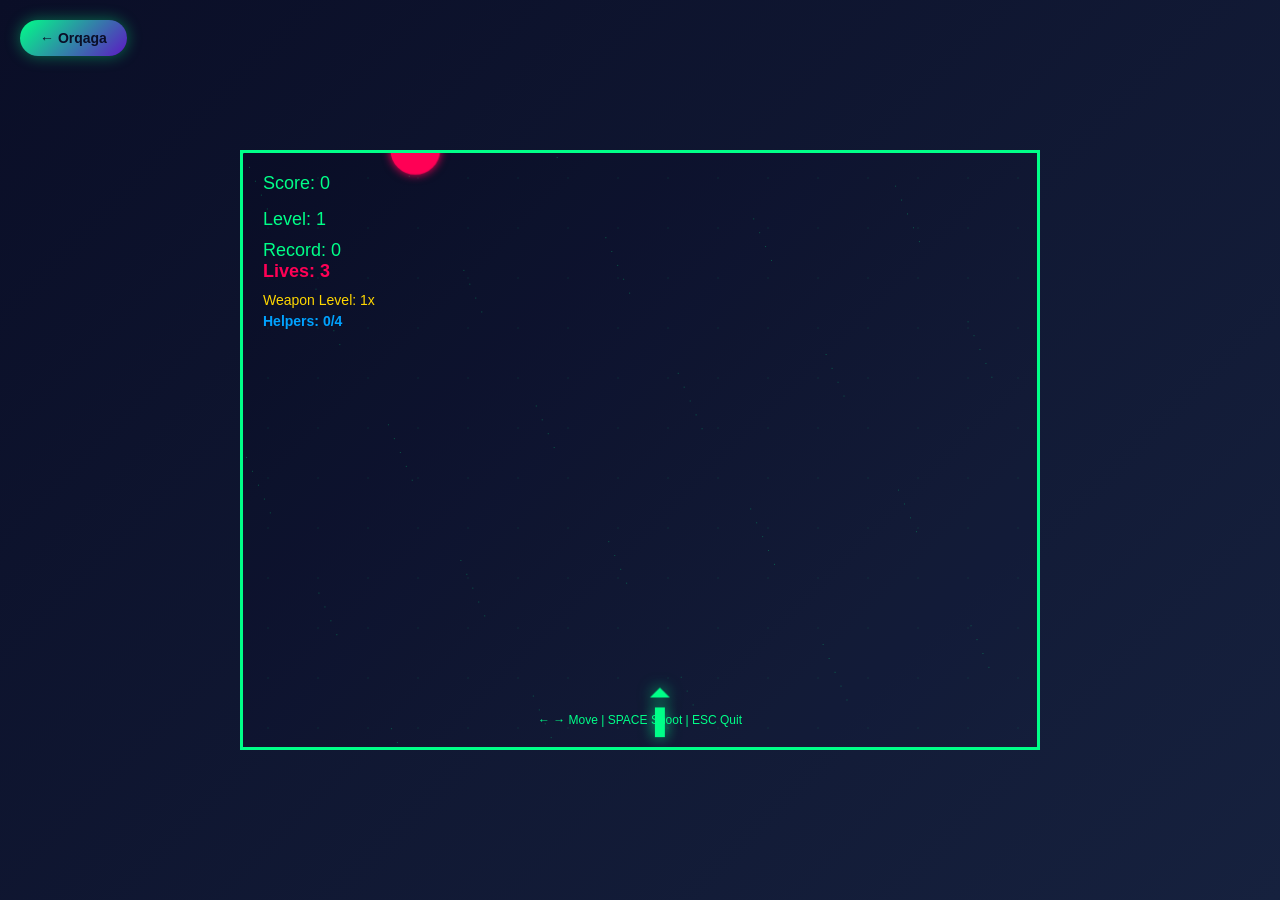
==== commit 81aefdeb: "NExt update" ====
--- a/space-shooter.html
+++ b/space-shooter.html
@@ -1,1299 +1,853 @@
 <!doctype html>
 <html lang="en">
-  <head>
-    <meta charset="UTF-8" />
-    <meta name="viewport" content="width=device-width, initial-scale=1.0" />
-    <title>👾 Space Shooter Game</title>
-    <style>
-      * {
-        margin: 0;
-        padding: 0;
-        box-sizing: border-box;
-      }
-
+
+<head>
+  <meta charset="UTF-8" />
+  <meta name="viewport" content="width=device-width, initial-scale=1.0" />
+  <title>👾 Space Shooter Game</title>
+  <style>
+    * {
+      margin: 0;
+      padding: 0;
+      box-sizing: border-box;
+    }
+
+    body {
+      display: flex;
+      justify-content: center;
+      align-items: center;
+      min-height: 100vh;
+      background: linear-gradient(135deg, #0a0e27 0%, #16213e 100%);
+      font-family: "Arial", sans-serif;
+      overflow: hidden;
+    }
+
+    .game-container {
+      position: relative;
+      width: 800px;
+      height: 600px;
+      background: linear-gradient(135deg, #0a0e27 0%, #16213e 100%);
+      border: 3px solid #00ff88;
+      /* box-shadow olib tashlandi */
+      overflow: hidden;
+    }
+
+    canvas {
+      display: block;
+      width: 100%;
+      height: 100%;
+      background: radial-gradient(circle,
+          rgba(0, 255, 136, 0.05) 1px,
+          transparent 1px);
+      background-size: 50px 50px;
+    }
+
+    .ui {
+      position: absolute;
+      top: 20px;
+      left: 20px;
+      color: #00ff88;
+      font-size: 18px;
+      z-index: 10;
+    }
+
+    .score {
+      margin-bottom: 15px;
+    }
+
+    .level {
+      margin-bottom: 10px;
+    }
+
+    .lives {
+      margin-bottom: 10px;
+      color: #ff0055;
+      font-weight: bold;
+    }
+
+    .weapons {
+      margin-bottom: 5px;
+      font-size: 14px;
+      color: #ffd700;
+    }
+
+    .helpers-count {
+      font-size: 14px;
+      color: #00a2ff;
+      font-weight: bold;
+    }
+
+    .mode-status {
+      margin-top: 5px;
+      font-size: 14px;
+      color: #ff3300;
+      font-weight: bold;
+    }
+
+    .game-over {
+      position: absolute;
+      top: 50%;
+      left: 50%;
+      transform: translate(-50%, -50%);
+      padding: 40px;
+      border: 3px solid #ff0055;
+      border-radius: 10px;
+      text-align: center;
+      z-index: 100;
+      display: none;
+      min-width: 300px;
+    }
+
+    .game-over h1 {
+      color: #ff0055;
+      margin-bottom: 20px;
+      font-size: 32px;
+      /* text-shadow olib tashlandi */
+    }
+
+    .game-over p {
+      color: #00ff88;
+      margin: 10px 0;
+      font-size: 18px;
+    }
+
+    .game-over button {
+      margin-top: 20px;
+      padding: 10px 30px;
+      background: #00ff88;
+      color: #0a0e27;
+      border: none;
+      border-radius: 5px;
+      font-size: 16px;
+      font-weight: bold;
+      cursor: pointer;
+      transition: all 0.3s ease;
+    }
+
+    .game-over button:hover {
+      background: #ff0055;
+      color: white;
+      box-shadow: 0 0 20px rgba(255, 0, 85, 0.8);
+    }
+
+    .instructions {
+      position: absolute;
+      bottom: 20px;
+      left: 50%;
+      transform: translateX(-50%);
+      color: #00ff88;
+      font-size: 12px;
+      text-align: center;
+      z-index: 10;
+    }
+
+    .back-btn {
+      position: absolute;
+      top: 20px;
+      left: 20px;
+      padding: 10px 20px;
+      background: linear-gradient(135deg, #00ff88, #5d17c4);
+      color: #0a0e27;
+      border: none;
+      border-radius: 20px;
+      font-size: 14px;
+      font-weight: bold;
+      cursor: pointer;
+      transition: all 0.3s ease;
+      z-index: 20;
+      text-decoration: none;
+      display: inline-flex;
+      align-items: center;
+      gap: 8px;
+      box-shadow: 0 0 15px rgba(0, 255, 136, 0.4);
+    }
+
+    .back-btn:hover {
+      background: linear-gradient(135deg, #5d17c4, #ff0055);
+      transform: translateY(-2px);
+      box-shadow:
+        0 0 25px rgba(255, 0, 85, 0.6),
+        0 0 15px rgba(0, 255, 136, 0.4);
+    }
+
+    .back-btn:active {
+      transform: translateY(0);
+    }
+
+    /* Boss health control styles */
+    .boss-health-control {
+      position: absolute;
+      top: 12px;
+      left: 50%;
+      transform: translateX(-50%);
+      z-index: 30;
+      color: #00ff88;
+      font-size: 14px;
+      display: flex;
+      gap: 8px;
+      align-items: center;
+      background: rgba(0, 0, 0, 0.35);
+      padding: 6px 10px;
+      border-radius: 18px;
+      border: 1px solid rgba(0, 255, 136, 0.12);
+      box-shadow:
+        0 6px 20px rgba(0, 0, 0, 0.4),
+        0 0 12px rgba(0, 255, 136, 0.06) inset;
+      backdrop-filter: blur(4px);
+    }
+
+    .boss-health-control.hidden {
+      display: none;
+    }
+
+    .boss-health-control label {
+      font-weight: bold;
+      color: #ffffffcc;
+      margin-right: 6px;
+    }
+
+    .boss-health-control input[type="range"] {
+      appearance: none;
+      -webkit-appearance: none;
+      width: 220px;
+      height: 8px;
+      border-radius: 6px;
+      background: linear-gradient(90deg,
+          #ff3300 0%,
+          #ffd700 50%,
+          #00ff88 100%);
+      outline: none;
+      opacity: 0.95;
+    }
+
+    .boss-health-control input[type="range"]::-webkit-slider-thumb {
+      appearance: none;
+      -webkit-appearance: none;
+      width: 14px;
+      height: 14px;
+      border-radius: 50%;
+      background: #fff;
+      box-shadow: 0 2px 6px rgba(0, 0, 0, 0.5);
+      cursor: pointer;
+    }
+
+    .mobile-controls {
+      display: none;
+    }
+
+    .mobile-btn {
+      border: none;
+      border-radius: 14px;
+      background: rgba(0, 255, 136, 0.16);
+      color: #e9f9ff;
+      font-size: 16px;
+      font-weight: bold;
+      min-width: 70px;
+      min-height: 56px;
+      padding: 0 14px;
+      box-shadow: 0 5px 18px rgba(0, 255, 136, 0.18);
+      cursor: pointer;
+      transition:
+        transform 0.15s ease,
+        background 0.15s ease;
+      user-select: none;
+      touch-action: manipulation;
+    }
+
+    .mobile-btn:active,
+    .mobile-btn.active {
+      transform: scale(0.95);
+      background: rgba(0, 255, 136, 0.28);
+    }
+
+    @media (max-width: 768px) {
       body {
+        min-height: 100vh;
+        padding: 10px;
+      }
+
+      .game-container {
+        width: min(100vw, 420px);
+        height: min(100vh - 24px, 560px);
+        border-width: 2px;
+      }
+
+      .ui {
+        top: 12px;
+        left: 12px;
+        font-size: 14px;
+      }
+
+      .back-btn {
+        top: 12px;
+        left: 12px;
+        padding: 8px 14px;
+        font-size: 12px;
+      }
+
+      .instructions {
+        bottom: 92px;
+        font-size: 11px;
+      }
+
+      .boss-health-control {
+        top: 58px;
+        width: calc(100% - 24px);
+        max-width: 380px;
+      }
+
+      .mobile-controls {
         display: flex;
+        position: absolute;
+        bottom: 14px;
+        left: 50%;
+        transform: translateX(-50%);
+        gap: 10px;
+        z-index: 30;
         justify-content: center;
         align-items: center;
-        min-height: 100vh;
-        background: linear-gradient(135deg, #0a0e27 0%, #16213e 100%);
-        font-family: "Arial", sans-serif;
-        overflow: hidden;
-      }
-
-      .game-container {
-        position: relative;
-        width: 800px;
-        height: 600px;
-        background: linear-gradient(135deg, #0a0e27 0%, #16213e 100%);
-        border: 3px solid #00ff88;
-        /* box-shadow olib tashlandi */
-        overflow: hidden;
-      }
-
-      canvas {
-        display: block;
-        width: 100%;
-        height: 100%;
-        background: radial-gradient(
-          circle,
-          rgba(0, 255, 136, 0.05) 1px,
-          transparent 1px
+        padding: 0 4px;
+      }
+
+      .mobile-btn {
+        min-width: 60px;
+        min-height: 56px;
+        font-size: 14px;
+      }
+    }
+  </style>
+</head>
+
+<body>
+  <a href="./index.html" class="back-btn">← Orqaga</a>
+  <div id="bossHealthControl" class="boss-health-control hidden" aria-hidden="true">
+    <label for="bossHealthRange">Boss</label>
+    <input id="bossHealthRange" type="range" min="1" max="300" step="1" value="80" />
+    <span id="bossHealthValue">80</span>
+  </div>
+  <div class="game-container">
+    <canvas id="gameCanvas"></canvas>
+    <div id="mobileControls" class="mobile-controls" aria-hidden="true">
+      <button type="button" class="mobile-btn mobile-left" aria-label="Move left">
+        ←
+      </button>
+      <button type="button" class="mobile-btn mobile-shoot" aria-label="Shoot">
+        SHOOT
+      </button>
+      <button type="button" class="mobile-btn mobile-right" aria-label="Move right">
+        →
+      </button>
+    </div>
+    <div class="ui">
+      <div class="score">Score: <span id="score">0</span></div>
+      <div class="level">Level: <span id="level">1</span></div>
+      <div class="record">Record: <span id="record">0</span></div>
+      <div class="lives">Lives: <span id="lives">3</span></div>
+      <div class="weapons">Weapon Level: <span id="weaponLvl">1x</span></div>
+      <div class="helpers-count">
+        Helpers: <span id="helpersLvl">0/4</span>
+      </div>
+      <div class="mode-status" id="modeStatus"></div>
+    </div>
+    <div class="game-over" id="gameOverScreen">
+      <h1>GAME OVER</h1>
+      <p>Final Score: <span id="finalScore">0</span></p>
+      <p>Level Reached: <span id="finalLevel">1</span></p>
+      <button onclick="location.reload()">Play Again</button>
+    </div>
+    <div class="instructions">
+      <p>← → Move | SPACE Shoot | ESC Quit</p>
+    </div>
+  </div>
+
+  <script>
+    const canvas = document.getElementById("gameCanvas");
+    const ctx = canvas.getContext("2d");
+
+    canvas.width = 800;
+    canvas.height = 600;
+
+    // Game variables
+    let gameRunning = true;
+    let score = 0;
+    let level = 1;
+    let enemySpawnRate = 25;
+    let ultimateBossChance = 0.2;
+    let record = 0;
+
+    // Player object
+    const player = {
+      x: canvas.width / 2,
+      y: canvas.height - 50,
+      width: 40,
+      height: 40,
+      speed: 6,
+      dx: 0,
+      bullets: [],
+      doubleShotLevel: 1,
+      lives: 3,
+      isFrozen: false,
+      freezeTimer: 0,
+      laserActive: false,
+      laserTimer: 0,
+      bombModeActive: false,
+      bombModeTimer: 0,
+      shieldActive: false,
+      shieldTimer: 0,
+      shotFlashTimer: 0,
+    };
+
+    // Helper Drones list
+    let drones = [];
+    const maxDrones = 4;
+    const droneWidth = 15;
+    const droneHeight = 15;
+    let droneShootTimer = 0;
+
+    const droneOffsets = [
+      { x: -25, y: 15 },
+      { x: 50, y: 15 },
+      { x: -45, y: 25 },
+      { x: 70, y: 25 },
+    ];
+
+    // Game arrays
+    let enemies = [];
+    let items = [];
+    let bossBullets = [];
+    let bombs = [];
+
+    // Boss enemy
+    let bossEnemy = null;
+    let bossSpawnTimer = 0;
+    let bossShootTimer = 0;
+    let bossAngle = 0; // Sariq boss dronlari aylanishi uchun burchak
+
+    // Particles array for effects
+    let particles = [];
+
+    // Boss health setting control (linked to range input)
+    const bossHealthControlElem =
+      document.getElementById("bossHealthControl");
+    const bossHealthRangeElem = document.getElementById("bossHealthRange");
+    const bossHealthValueElem = document.getElementById("bossHealthValue");
+    const recordElem = document.getElementById("record");
+    let bossHealthSetting = bossHealthRangeElem
+      ? parseInt(bossHealthRangeElem.value, 10)
+      : 80;
+    const storedRecord = localStorage.getItem("spaceShooterRecord");
+    record = storedRecord ? parseInt(storedRecord, 10) : 0;
+    if (recordElem) {
+      recordElem.textContent = record;
+    }
+    if (bossHealthRangeElem) {
+      bossHealthRangeElem.addEventListener("input", () => {
+        bossHealthSetting = parseInt(bossHealthRangeElem.value, 10);
+        bossHealthValueElem.textContent = bossHealthSetting;
+        if (bossEnemy) {
+          bossEnemy.maxHealth = bossHealthSetting;
+          bossEnemy.health = Math.min(bossEnemy.health, bossEnemy.maxHealth);
+        }
+      });
+    }
+
+    // Keyboard state
+    const keys = {};
+
+    // Event listeners
+    document.addEventListener("keydown", (e) => {
+      keys[e.key] = true;
+      if (e.key === " ") {
+        e.preventDefault();
+        shoot();
+      }
+      if (e.key === "Escape") {
+        endGame();
+      }
+    });
+
+    document.addEventListener("keyup", (e) => {
+      keys[e.key] = false;
+    });
+
+    const mobileLeftBtn = document.querySelector(".mobile-left");
+    const mobileRightBtn = document.querySelector(".mobile-right");
+    const mobileShootBtn = document.querySelector(".mobile-shoot");
+
+    function bindMobileControl(button, keyName) {
+      if (!button) return;
+      button.addEventListener(
+        "touchstart",
+        (event) => {
+          event.preventDefault();
+          keys[keyName] = true;
+          button.classList.add("active");
+        },
+        { passive: false },
+      );
+      button.addEventListener("touchend", (event) => {
+        event.preventDefault();
+        keys[keyName] = false;
+        button.classList.remove("active");
+      });
+      button.addEventListener("touchcancel", () => {
+        keys[keyName] = false;
+        button.classList.remove("active");
+      });
+    }
+
+    bindMobileControl(mobileLeftBtn, "ArrowLeft");
+    bindMobileControl(mobileRightBtn, "ArrowRight");
+    if (mobileShootBtn) {
+      mobileShootBtn.addEventListener(
+        "touchstart",
+        (event) => {
+          event.preventDefault();
+          mobileShootBtn.classList.add("active");
+          shoot();
+        },
+        { passive: false },
+      );
+      mobileShootBtn.addEventListener("touchend", (event) => {
+        event.preventDefault();
+        mobileShootBtn.classList.remove("active");
+      });
+      mobileShootBtn.addEventListener("touchcancel", () => {
+        mobileShootBtn.classList.remove("active");
+      });
+    }
+
+    // Player hit function
+    function playerHit() {
+      if (player.shieldActive) {
+        createExplosion(
+          player.x + player.width / 2,
+          player.y + player.height / 2,
+          20,
+          "#00ffff",
         );
-        background-size: 50px 50px;
-      }
-
-      .ui {
-        position: absolute;
-        top: 20px;
-        left: 20px;
-        color: #00ff88;
-        font-size: 18px;
-        z-index: 10;
-      }
-
-      .score {
-        margin-bottom: 15px;
-      }
-
-      .level {
-        margin-bottom: 10px;
-      }
-
-      .lives {
-        margin-bottom: 10px;
-        color: #ff0055;
-        font-weight: bold;
-      }
-
-      .weapons {
-        margin-bottom: 5px;
-        font-size: 14px;
-        color: #ffd700;
-      }
-
-      .helpers-count {
-        font-size: 14px;
-        color: #00a2ff;
-        font-weight: bold;
-      }
-
-      .mode-status {
-        margin-top: 5px;
-        font-size: 14px;
-        color: #ff3300;
-        font-weight: bold;
-      }
-
-      .game-over {
-        position: absolute;
-        top: 50%;
-        left: 50%;
-        transform: translate(-50%, -50%);
-        padding: 40px;
-        border: 3px solid #ff0055;
-        border-radius: 10px;
-        text-align: center;
-        z-index: 100;
-        display: none;
-        min-width: 300px;
-      }
-
-      .game-over h1 {
-        color: #ff0055;
-        margin-bottom: 20px;
-        font-size: 32px;
-        /* text-shadow olib tashlandi */
-      }
-
-      .game-over p {
-        color: #00ff88;
-        margin: 10px 0;
-        font-size: 18px;
-      }
-
-      .game-over button {
-        margin-top: 20px;
-        padding: 10px 30px;
-        background: #00ff88;
-        color: #0a0e27;
-        border: none;
-        border-radius: 5px;
-        font-size: 16px;
-        font-weight: bold;
-        cursor: pointer;
-        transition: all 0.3s ease;
-      }
-
-      .game-over button:hover {
-        background: #ff0055;
-        color: white;
-        box-shadow: 0 0 20px rgba(255, 0, 85, 0.8);
-      }
-
-      .instructions {
-        position: absolute;
-        bottom: 20px;
-        left: 50%;
-        transform: translateX(-50%);
-        color: #00ff88;
-        font-size: 12px;
-        text-align: center;
-        z-index: 10;
-      }
-
-      .back-btn {
-        position: absolute;
-        top: 20px;
-        left: 20px;
-        padding: 10px 20px;
-        background: linear-gradient(135deg, #00ff88, #5d17c4);
-        color: #0a0e27;
-        border: none;
-        border-radius: 20px;
-        font-size: 14px;
-        font-weight: bold;
-        cursor: pointer;
-        transition: all 0.3s ease;
-        z-index: 20;
-        text-decoration: none;
-        display: inline-flex;
-        align-items: center;
-        gap: 8px;
-        box-shadow: 0 0 15px rgba(0, 255, 136, 0.4);
-      }
-
-      .back-btn:hover {
-        background: linear-gradient(135deg, #5d17c4, #ff0055);
-        transform: translateY(-2px);
-        box-shadow:
-          0 0 25px rgba(255, 0, 85, 0.6),
-          0 0 15px rgba(0, 255, 136, 0.4);
-      }
-
-      .back-btn:active {
-        transform: translateY(0);
-      }
-      /* Boss health control styles */
-      .boss-health-control {
-        position: absolute;
-        top: 12px;
-        left: 50%;
-        transform: translateX(-50%);
-        z-index: 30;
-        color: #00ff88;
-        font-size: 14px;
-        display: flex;
-        gap: 8px;
-        align-items: center;
-        background: rgba(0, 0, 0, 0.35);
-        padding: 6px 10px;
-        border-radius: 18px;
-        border: 1px solid rgba(0, 255, 136, 0.12);
-        box-shadow:
-          0 6px 20px rgba(0, 0, 0, 0.4),
-          0 0 12px rgba(0, 255, 136, 0.06) inset;
-        backdrop-filter: blur(4px);
-      }
-      .boss-health-control.hidden {
-        display: none;
-      }
-      .boss-health-control label {
-        font-weight: bold;
-        color: #ffffffcc;
-        margin-right: 6px;
-      }
-      .boss-health-control input[type="range"] {
-        appearance: none;
-        -webkit-appearance: none;
-        width: 220px;
-        height: 8px;
-        border-radius: 6px;
-        background: linear-gradient(
-          90deg,
-          #ff3300 0%,
-          #ffd700 50%,
-          #00ff88 100%
+        return;
+      }
+
+      player.lives--;
+
+      if (drones.length > 0) {
+        const removedDrone = drones.pop();
+        createExplosion(
+          player.x + player.width / 2,
+          player.y + player.height / 2,
+          20,
+          "#ff3300",
         );
-        outline: none;
-        opacity: 0.95;
-      }
-      .boss-health-control input[type="range"]::-webkit-slider-thumb {
-        appearance: none;
-        -webkit-appearance: none;
-        width: 14px;
-        height: 14px;
-        border-radius: 50%;
-        background: #fff;
-        box-shadow: 0 2px 6px rgba(0, 0, 0, 0.5);
-        cursor: pointer;
-      }
-
-      .mobile-controls {
-        display: none;
-      }
-      .mobile-btn {
-        border: none;
-        border-radius: 14px;
-        background: rgba(0, 255, 136, 0.16);
-        color: #e9f9ff;
-        font-size: 16px;
-        font-weight: bold;
-        min-width: 70px;
-        min-height: 56px;
-        padding: 0 14px;
-        box-shadow: 0 5px 18px rgba(0, 255, 136, 0.18);
-        cursor: pointer;
-        transition:
-          transform 0.15s ease,
-          background 0.15s ease;
-        user-select: none;
-        touch-action: manipulation;
-      }
-      .mobile-btn:active,
-      .mobile-btn.active {
-        transform: scale(0.95);
-        background: rgba(0, 255, 136, 0.28);
-      }
-
-      @media (max-width: 768px) {
-        body {
-          min-height: 100vh;
-          padding: 10px;
-        }
-
-        .game-container {
-          width: min(100vw, 420px);
-          height: min(100vh - 24px, 560px);
-          border-width: 2px;
-        }
-
-        .ui {
-          top: 12px;
-          left: 12px;
-          font-size: 14px;
-        }
-
-        .back-btn {
-          top: 12px;
-          left: 12px;
-          padding: 8px 14px;
-          font-size: 12px;
-        }
-
-        .instructions {
-          bottom: 92px;
-          font-size: 11px;
-        }
-
-        .boss-health-control {
-          top: 58px;
-          width: calc(100% - 24px);
-          max-width: 380px;
-        }
-
-        .mobile-controls {
-          display: flex;
-          position: absolute;
-          bottom: 14px;
-          left: 50%;
-          transform: translateX(-50%);
-          gap: 10px;
-          z-index: 30;
-          justify-content: center;
-          align-items: center;
-          padding: 0 4px;
-        }
-
-        .mobile-btn {
-          min-width: 60px;
-          min-height: 56px;
-          font-size: 14px;
-        }
-      }
-    </style>
-  </head>
-  <body>
-    <a href="./index.html" class="back-btn">← Orqaga</a>
-    <div
-      id="bossHealthControl"
-      class="boss-health-control hidden"
-      aria-hidden="true"
-    >
-      <label for="bossHealthRange">Boss</label>
-      <input
-        id="bossHealthRange"
-        type="range"
-        min="1"
-        max="300"
-        step="1"
-        value="80"
-      />
-      <span id="bossHealthValue">80</span>
-    </div>
-    <div class="game-container">
-      <canvas id="gameCanvas"></canvas>
-      <div id="mobileControls" class="mobile-controls" aria-hidden="true">
-        <button
-          type="button"
-          class="mobile-btn mobile-left"
-          aria-label="Move left"
-        >
-          ←
-        </button>
-        <button
-          type="button"
-          class="mobile-btn mobile-shoot"
-          aria-label="Shoot"
-        >
-          SHOOT
-        </button>
-        <button
-          type="button"
-          class="mobile-btn mobile-right"
-          aria-label="Move right"
-        >
-          →
-        </button>
-      </div>
-      <div class="ui">
-        <div class="score">Score: <span id="score">0</span></div>
-        <div class="level">Level: <span id="level">1</span></div>
-        <div class="record">Record: <span id="record">0</span></div>
-        <div class="lives">Lives: <span id="lives">3</span></div>
-        <div class="weapons">Weapon Level: <span id="weaponLvl">1x</span></div>
-        <div class="helpers-count">
-          Helpers: <span id="helpersLvl">0/4</span>
-        </div>
-        <div class="mode-status" id="modeStatus"></div>
-      </div>
-      <div class="game-over" id="gameOverScreen">
-        <h1>GAME OVER</h1>
-        <p>Final Score: <span id="finalScore">0</span></p>
-        <p>Level Reached: <span id="finalLevel">1</span></p>
-        <button onclick="location.reload()">Play Again</button>
-      </div>
-      <div class="instructions">
-        <p>← → Move | SPACE Shoot | ESC Quit</p>
-      </div>
-    </div>
-
-    <script>
-      const canvas = document.getElementById("gameCanvas");
-      const ctx = canvas.getContext("2d");
-
-      canvas.width = 800;
-      canvas.height = 600;
-
-      // Game variables
-      let gameRunning = true;
-      let score = 0;
-      let level = 1;
-      let enemySpawnRate = 25;
-      let ultimateBossChance = 0.2;
-      let record = 0;
-
-      // Player object
-      const player = {
-        x: canvas.width / 2,
-        y: canvas.height - 50,
-        width: 40,
-        height: 40,
-        speed: 6,
-        dx: 0,
-        bullets: [],
-        doubleShotLevel: 1,
-        lives: 3,
-        isFrozen: false,
-        freezeTimer: 0,
-        laserActive: false,
-        laserTimer: 0,
-        bombModeActive: false,
-        bombModeTimer: 0,
+      }
+
+      if (player.lives <= 0) {
+        endGame();
+      }
+    }
+
+    function activateShield() {
+      player.shieldActive = true;
+      player.shieldTimer = 300; // about 5 seconds at 60 FPS
+    }
+
+    // Player shoot
+    function shoot() {
+      if (!gameRunning || player.isFrozen || player.laserActive) return;
+
+      if (player.bombModeActive) {
+        bombs.push({
+          x: player.x + player.width / 2 - 10,
+          y: player.y - 10,
+          width: 20,
+          height: 20,
+          speed: 8,
+        });
+      } else {
+        const bulletWidth = 10;
+        const bulletHeight = 20;
+        const bulletSpeed = 20;
+
+        const spread = 15;
+        const totalWidth = (player.doubleShotLevel - 1) * spread;
+        const startX =
+          player.x + player.width / 2 - totalWidth / 2 - bulletWidth / 2;
+
+        for (let i = 0; i < player.doubleShotLevel; i++) {
+          player.bullets.push({
+            x: startX + i * spread,
+            y: player.y,
+            width: bulletWidth,
+            height: bulletHeight,
+            speed: bulletSpeed,
+          });
+        }
+      }
+    }
+
+    function spawnUltimateBoss() {
+      if (!gameRunning) return;
+
+      const size = window.matchMedia("(max-width: 768px)").matches ? 100 : 120;
+
+      bossEnemy = {
+        x: canvas.width / 2 - size / 2,
+        y: -size,
+        width: size,
+        height: size,
+        speed: 0.5,
+        health: Math.round(bossHealthSetting * 1.5),
+        maxHealth: Math.round(bossHealthSetting * 1.5),
+        isBoss: true,
+        type: "ultimate",
+        phase: 1,
+        attackTimer: 0,
+        horizontalSpeed: 3,
       };
 
-      // Helper Drones list
-      let drones = [];
-      const maxDrones = 4;
-      const droneWidth = 15;
-      const droneHeight = 15;
-      let droneShootTimer = 0;
-
-      const droneOffsets = [
-        { x: -25, y: 15 },
-        { x: 50, y: 15 },
-        { x: -45, y: 25 },
-        { x: 70, y: 25 },
-      ];
-
-      // Game arrays
-      let enemies = [];
-      let items = [];
-      let bossBullets = [];
-      let bombs = [];
-
-      // Boss enemy
-      let bossEnemy = null;
-      let bossSpawnTimer = 0;
-      let bossShootTimer = 0;
-      let bossAngle = 0; // Sariq boss dronlari aylanishi uchun burchak
-
-      // Particles array for effects
-      let particles = [];
-
-      // Boss health setting control (linked to range input)
-      const bossHealthControlElem =
-        document.getElementById("bossHealthControl");
-      const bossHealthRangeElem = document.getElementById("bossHealthRange");
-      const bossHealthValueElem = document.getElementById("bossHealthValue");
-      const recordElem = document.getElementById("record");
-      let bossHealthSetting = bossHealthRangeElem
-        ? parseInt(bossHealthRangeElem.value, 10)
-        : 80;
-      const storedRecord = localStorage.getItem("spaceShooterRecord");
-      record = storedRecord ? parseInt(storedRecord, 10) : 0;
-      if (recordElem) {
-        recordElem.textContent = record;
-      }
-      if (bossHealthRangeElem) {
-        bossHealthRangeElem.addEventListener("input", () => {
-          bossHealthSetting = parseInt(bossHealthRangeElem.value, 10);
-          bossHealthValueElem.textContent = bossHealthSetting;
-          if (bossEnemy) {
-            bossEnemy.maxHealth = bossHealthSetting;
-            bossEnemy.health = Math.min(bossEnemy.health, bossEnemy.maxHealth);
+      // Show and initialize boss health control
+      if (bossHealthControlElem && bossHealthRangeElem) {
+        bossHealthControlElem.classList.remove("hidden");
+        bossHealthControlElem.setAttribute("aria-hidden", "false");
+        bossHealthRangeElem.max = Math.max(
+          1,
+          Math.round(bossEnemy.maxHealth),
+        );
+        bossHealthRangeElem.value = Math.max(0, Math.round(bossEnemy.health));
+        bossHealthValueElem.textContent = bossHealthRangeElem.value;
+      }
+
+      bossShootTimer = 0;
+    }
+
+    // Spawn enemies
+    function spawnEnemy() {
+      if (!gameRunning) return;
+      const size = window.matchMedia("(max-width: 768px)").matches ? 40 : 50;
+      const x = Math.random() * (canvas.width - size);
+      const isMinusEnemy = Math.random() < 0.2;
+
+      enemies.push({
+        x: x,
+        y: -size,
+        width: size,
+        height: size,
+        speed: 1 + level * 0.15,
+        health: 1,
+        isBoss: false,
+        isMinus: isMinusEnemy,
+      });
+    }
+
+    // Spawn random boss enemy
+    function spawnBoss() {
+      if (!gameRunning) return;
+      const size = window.matchMedia("(max-width: 768px)").matches ? 55 : 70;
+      const x = Math.random() * (canvas.width - size);
+
+      // 3 ta turdagi bosslardan birini tasodifiy tanlash: 'red', 'green', 'yellow'
+      const bossTypes = ["red", "green", "yellow"];
+      const randomType =
+        bossTypes[Math.floor(Math.random() * bossTypes.length)];
+
+      const baseHealth =
+        randomType === "yellow"
+          ? Math.round(bossHealthSetting * 1.2)
+          : bossHealthSetting;
+
+      bossEnemy = {
+        x: x,
+        y: -size,
+        width: size,
+        height: size,
+        speed: 0.8 + level * 0.05,
+        health: baseHealth,
+        maxHealth: baseHealth,
+        isBoss: true,
+        type: randomType,
+        horizontalSpeed: 2, // Yashil boss uchun o'ngga-chapga harakat tezligi
+        minions:
+          randomType === "yellow"
+            ? [
+              { angle: 0, health: 2 },
+              { angle: (Math.PI * 2) / 3, health: 2 },
+              { angle: (Math.PI * 4) / 3, health: 2 },
+            ]
+            : [], // Sariq bossning yordamchi mini-dronlari
+      };
+      // Show and initialize boss health control
+      if (bossHealthControlElem && bossHealthRangeElem) {
+        bossHealthControlElem.classList.remove("hidden");
+        bossHealthControlElem.setAttribute("aria-hidden", "false");
+        bossHealthRangeElem.max = Math.max(
+          1,
+          Math.round(bossEnemy.maxHealth),
+        );
+        bossHealthRangeElem.value = Math.max(0, Math.round(bossEnemy.health));
+        bossHealthValueElem.textContent = bossHealthRangeElem.value;
+      }
+
+      bossShootTimer = 0;
+    }
+
+    // Create particles
+    function createExplosion(x, y, count = 8, color = "#ff0055") {
+      for (let i = 0; i < count; i++) {
+        const angle = (i / count) * Math.PI * 2;
+        particles.push({
+          x: x,
+          y: y,
+          vx: Math.cos(angle) * (Math.random() * 3 + 2),
+          vy: Math.sin(angle) * (Math.random() * 3 + 2),
+          life: 30,
+          maxLife: 30,
+          color: color,
+        });
+      }
+    }
+
+    // Update game state
+    function update() {
+      if (!gameRunning) return;
+
+      if (player.isFrozen) {
+        player.freezeTimer--;
+        if (player.freezeTimer <= 0) {
+          player.isFrozen = false;
+        }
+      }
+
+      if (player.shieldActive) {
+        player.shieldTimer--;
+        if (player.shieldTimer <= 0) {
+          player.shieldActive = false;
+          player.shieldTimer = 0;
+        }
+      }
+
+      if (player.laserActive) {
+        player.laserTimer--;
+        if (player.laserTimer <= 0) {
+          player.laserActive = false;
+        }
+      }
+
+      if (player.bombModeActive) {
+        player.bombModeTimer--;
+        if (player.bombModeTimer <= 0) {
+          player.bombModeActive = false;
+        }
+      }
+
+      player.dx = 0;
+      if (!player.isFrozen) {
+        if (keys["ArrowLeft"] && player.x > 0) player.x -= player.speed;
+        if (keys["ArrowRight"] && player.x < canvas.width - player.width)
+          player.x += player.speed;
+      }
+
+      if (!player.isFrozen) {
+        if ((keys["ArrowLeft"] || keys["a"] || keys["A"]) && player.x > 0) {
+          player.x -= player.speed;
+        }
+        if (
+          (keys["ArrowRight"] || keys["d"] || keys["D"]) &&
+          player.x < canvas.width - player.width
+        ) {
+          player.x += player.speed;
+        }
+      }
+
+      player.x += player.dx;
+      if (player.x < 0) player.x = 0;
+      if (player.x + player.width > canvas.width)
+        player.x = canvas.width - player.width;
+
+      drones.forEach((drone, index) => {
+        drone.x = player.x + droneOffsets[index].x;
+        drone.y = player.y + droneOffsets[index].y;
+      });
+
+      if (drones.length > 0 && !player.isFrozen && !player.bombModeActive) {
+        droneShootTimer++;
+        const currentCooldown = player.doubleShotLevel >= 3 ? 15 : 30;
+
+        if (droneShootTimer >= currentCooldown) {
+          drones.forEach((drone) => {
+            const bWidth = player.doubleShotLevel >= 3 ? 8 : 5;
+            const bHeight = player.doubleShotLevel >= 3 ? 18 : 12;
+            const bSpeed = player.doubleShotLevel >= 3 ? 22 : 15;
+
+            player.bullets.push({
+              x: drone.x + droneWidth / 2 - bWidth / 2,
+              y: drone.y,
+              width: bWidth,
+              height: bHeight,
+              speed: bSpeed,
+            });
+          });
+          droneShootTimer = 0;
+        }
+      }
+
+      // Update Bombs
+      for (let i = bombs.length - 1; i >= 0; i--) {
+        bombs[i].y -= bombs[i].speed;
+
+        if (bossEnemy && checkCollision(bombs[i], bossEnemy)) {
+          createExplosion(bombs[i].x, bombs[i].y, 30, "#ff3300");
+          bossEnemy.health -= 3;
+
+          if (bossEnemy.health <= 0) {
+            createExplosion(
+              bossEnemy.x + 35,
+              bossEnemy.y + 35,
+              25,
+              bossEnemy.type === "green"
+                ? "#00ff88"
+                : bossEnemy.type === "yellow"
+                  ? "#ffd700"
+                  : "#ff0033",
+            );
+            score += 150 + level * 50;
+            player.lives++;
+            bossEnemy = null;
+            bossSpawnTimer = 0;
+            activateShield();
           }
-        });
-      }
-
-      // Keyboard state
-      const keys = {};
-
-      // Event listeners
-      document.addEventListener("keydown", (e) => {
-        keys[e.key] = true;
-        if (e.key === " ") {
-          e.preventDefault();
-          shoot();
-        }
-        if (e.key === "Escape") {
-          endGame();
-        }
-      });
-
-      document.addEventListener("keyup", (e) => {
-        keys[e.key] = false;
-      });
-
-      const mobileLeftBtn = document.querySelector(".mobile-left");
-      const mobileRightBtn = document.querySelector(".mobile-right");
-      const mobileShootBtn = document.querySelector(".mobile-shoot");
-
-      function bindMobileControl(button, keyName) {
-        if (!button) return;
-        button.addEventListener(
-          "touchstart",
-          (event) => {
-            event.preventDefault();
-            keys[keyName] = true;
-            button.classList.add("active");
-          },
-          { passive: false },
-        );
-        button.addEventListener("touchend", (event) => {
-          event.preventDefault();
-          keys[keyName] = false;
-          button.classList.remove("active");
-        });
-        button.addEventListener("touchcancel", () => {
-          keys[keyName] = false;
-          button.classList.remove("active");
-        });
-      }
-
-      bindMobileControl(mobileLeftBtn, "ArrowLeft");
-      bindMobileControl(mobileRightBtn, "ArrowRight");
-      if (mobileShootBtn) {
-        mobileShootBtn.addEventListener(
-          "touchstart",
-          (event) => {
-            event.preventDefault();
-            mobileShootBtn.classList.add("active");
-            shoot();
-          },
-          { passive: false },
-        );
-        mobileShootBtn.addEventListener("touchend", (event) => {
-          event.preventDefault();
-          mobileShootBtn.classList.remove("active");
-        });
-        mobileShootBtn.addEventListener("touchcancel", () => {
-          mobileShootBtn.classList.remove("active");
-        });
-      }
-
-      // Player hit function
-      function playerHit() {
-        player.lives--;
-
-        if (drones.length > 0) {
-          const removedDrone = drones.pop();
-          createExplosion(
-            player.x + player.width / 2,
-            player.y + player.height / 2,
-            20,
-            "#ff3300",
-          );
-        }
-
-        if (player.lives <= 0) {
-          endGame();
-        }
-      }
-
-      // Player shoot
-      function shoot() {
-        if (!gameRunning || player.isFrozen || player.laserActive) return;
-
-        if (player.bombModeActive) {
-          bombs.push({
-            x: player.x + player.width / 2 - 10,
-            y: player.y - 10,
-            width: 20,
-            height: 20,
-            speed: 8,
-          });
-        } else {
-          const bulletWidth = 10;
-          const bulletHeight = 20;
-          const bulletSpeed = 20;
-
-          const spread = 15;
-          const totalWidth = (player.doubleShotLevel - 1) * spread;
-          const startX =
-            player.x + player.width / 2 - totalWidth / 2 - bulletWidth / 2;
-
-          for (let i = 0; i < player.doubleShotLevel; i++) {
-            player.bullets.push({
-              x: startX + i * spread,
-              y: player.y,
-              width: bulletWidth,
-              height: bulletHeight,
-              speed: bulletSpeed,
-            });
-          }
-        }
-      }
-
-      function spawnUltimateBoss() {
-        if (!gameRunning) return;
-
-        const size = 120;
-
-        bossEnemy = {
-          x: canvas.width / 2 - size / 2,
-          y: -size,
-          width: size,
-          height: size,
-          speed: 0.5,
-          health: Math.round(bossHealthSetting * 1.5),
-          maxHealth: Math.round(bossHealthSetting * 1.5),
-          isBoss: true,
-          type: "ultimate",
-          phase: 1,
-          attackTimer: 0,
-        };
-
-        // Show and initialize boss health control
-        if (bossHealthControlElem && bossHealthRangeElem) {
-          bossHealthControlElem.classList.remove("hidden");
-          bossHealthControlElem.setAttribute("aria-hidden", "false");
-          bossHealthRangeElem.max = Math.max(
-            1,
-            Math.round(bossEnemy.maxHealth),
-          );
-          bossHealthRangeElem.value = Math.max(0, Math.round(bossEnemy.health));
-          bossHealthValueElem.textContent = bossHealthRangeElem.value;
-        }
-
-        bossShootTimer = 0;
-      }
-
-      // Spawn enemies
-      function spawnEnemy() {
-        if (!gameRunning) return;
-        const size = 50;
-        const x = Math.random() * (canvas.width - size);
-        const isMinusEnemy = Math.random() < 0.2;
-
-        enemies.push({
-          x: x,
-          y: -size,
-          width: size,
-          height: size,
-          speed: 1 + level * 0.15,
-          health: 1,
-          isBoss: false,
-          isMinus: isMinusEnemy,
-        });
-      }
-
-      // Spawn random boss enemy
-      function spawnBoss() {
-        if (!gameRunning) return;
-        const size = 70;
-        const x = Math.random() * (canvas.width - size);
-
-        // 3 ta turdagi bosslardan birini tasodifiy tanlash: 'red', 'green', 'yellow'
-        const bossTypes = ["red", "green", "yellow"];
-        const randomType =
-          bossTypes[Math.floor(Math.random() * bossTypes.length)];
-
-        const baseHealth =
-          randomType === "yellow"
-            ? Math.round(bossHealthSetting * 1.2)
-            : bossHealthSetting;
-
-        bossEnemy = {
-          x: x,
-          y: -size,
-          width: size,
-          height: size,
-          speed: 0.8 + level * 0.05,
-          health: baseHealth,
-          maxHealth: baseHealth,
-          isBoss: true,
-          type: randomType,
-          horizontalSpeed: 2, // Yashil boss uchun o'ngga-chapga harakat tezligi
-          minions:
-            randomType === "yellow"
-              ? [
-                  { angle: 0, health: 2 },
-                  { angle: (Math.PI * 2) / 3, health: 2 },
-                  { angle: (Math.PI * 4) / 3, health: 2 },
-                ]
-              : [], // Sariq bossning yordamchi mini-dronlari
-        };
-        // Show and initialize boss health control
-        if (bossHealthControlElem && bossHealthRangeElem) {
-          bossHealthControlElem.classList.remove("hidden");
-          bossHealthControlElem.setAttribute("aria-hidden", "false");
-          bossHealthRangeElem.max = Math.max(
-            1,
-            Math.round(bossEnemy.maxHealth),
-          );
-          bossHealthRangeElem.value = Math.max(0, Math.round(bossEnemy.health));
-          bossHealthValueElem.textContent = bossHealthRangeElem.value;
-        }
-
-        bossShootTimer = 0;
-      }
-
-      function spawnUltimateBoss() {
-        if (!gameRunning) return;
-
-        const size = 120;
-
-        bossEnemy = {
-          x: canvas.width / 2 - size / 2,
-          y: -size,
-          width: size,
-          height: size,
-          speed: 0.5,
-          health: Math.round(bossHealthSetting * 1.5),
-          maxHealth: Math.round(bossHealthSetting * 1.5),
-          isBoss: true,
-          type: "ultimate",
-          phase: 1,
-          attackTimer: 0,
-          horizontalSpeed: 3,
-        };
-
-        bossShootTimer = 0;
-      }
-
-      // Create particles
-      function createExplosion(x, y, count = 8, color = "#ff0055") {
-        for (let i = 0; i < count; i++) {
-          const angle = (i / count) * Math.PI * 2;
-          particles.push({
-            x: x,
-            y: y,
-            vx: Math.cos(angle) * (Math.random() * 3 + 2),
-            vy: Math.sin(angle) * (Math.random() * 3 + 2),
-            life: 30,
-            maxLife: 30,
-            color: color,
-          });
-        }
-      }
-
-      // Update game state
-      function update() {
-        if (!gameRunning) return;
-
-        if (player.isFrozen) {
-          player.freezeTimer--;
-          if (player.freezeTimer <= 0) {
-            player.isFrozen = false;
-          }
-        }
-
-        if (player.laserActive) {
-          player.laserTimer--;
-          if (player.laserTimer <= 0) {
-            player.laserActive = false;
-          }
-        }
-
-        if (player.bombModeActive) {
-          player.bombModeTimer--;
-          if (player.bombModeTimer <= 0) {
-            player.bombModeActive = false;
-          }
-        }
-
-        player.dx = 0;
-        if (!player.isFrozen) {
-          if (keys["ArrowLeft"] && player.x > 0) player.x -= player.speed;
-          if (keys["ArrowRight"] && player.x < canvas.width - player.width)
-            player.x += player.speed;
-        }
-
-        if (!player.isFrozen) {
-          if ((keys["ArrowLeft"] || keys["a"] || keys["A"]) && player.x > 0) {
-            player.x -= player.speed;
-          }
-          if (
-            (keys["ArrowRight"] || keys["d"] || keys["D"]) &&
-            player.x < canvas.width - player.width
-          ) {
-            player.x += player.speed;
-          }
-        }
-
-        player.x += player.dx;
-        if (player.x < 0) player.x = 0;
-        if (player.x + player.width > canvas.width)
-          player.x = canvas.width - player.width;
-
-        drones.forEach((drone, index) => {
-          drone.x = player.x + droneOffsets[index].x;
-          drone.y = player.y + droneOffsets[index].y;
-        });
-
-        if (drones.length > 0 && !player.isFrozen && !player.bombModeActive) {
-          droneShootTimer++;
-          const currentCooldown = player.doubleShotLevel >= 3 ? 15 : 30;
-
-          if (droneShootTimer >= currentCooldown) {
-            drones.forEach((drone) => {
-              const bWidth = player.doubleShotLevel >= 3 ? 8 : 5;
-              const bHeight = player.doubleShotLevel >= 3 ? 18 : 12;
-              const bSpeed = player.doubleShotLevel >= 3 ? 22 : 15;
-
-              player.bullets.push({
-                x: drone.x + droneWidth / 2 - bWidth / 2,
-                y: drone.y,
-                width: bWidth,
-                height: bHeight,
-                speed: bSpeed,
-              });
-            });
-            droneShootTimer = 0;
-          }
-        }
-
-        // Update Bombs
-        for (let i = bombs.length - 1; i >= 0; i--) {
-          bombs[i].y -= bombs[i].speed;
-
-          if (bossEnemy && checkCollision(bombs[i], bossEnemy)) {
+          bombs.splice(i, 1);
+          continue;
+        }
+
+        for (let eIdx = enemies.length - 1; eIdx >= 0; eIdx--) {
+          if (bombs[i] && checkCollision(bombs[i], enemies[eIdx])) {
             createExplosion(bombs[i].x, bombs[i].y, 30, "#ff3300");
-            bossEnemy.health -= 3;
-
-            if (bossEnemy.health <= 0) {
-              createExplosion(
-                bossEnemy.x + 35,
-                bossEnemy.y + 35,
-                25,
-                bossEnemy.type === "green"
-                  ? "#00ff88"
-                  : bossEnemy.type === "yellow"
-                    ? "#ffd700"
-                    : "#ff0033",
+
+            const radius = 120;
+            for (let j = enemies.length - 1; j >= 0; j--) {
+              const dist = Math.hypot(
+                enemies[j].x - bombs[i].x,
+                enemies[j].y - bombs[i].y,
               );
-              score += 150 + level * 50;
-              player.lives++;
-              bossEnemy = null;
-              bossSpawnTimer = 0;
-            }
-            bombs.splice(i, 1);
-            continue;
-          }
-
-          for (let eIdx = enemies.length - 1; eIdx >= 0; eIdx--) {
-            if (bombs[i] && checkCollision(bombs[i], enemies[eIdx])) {
-              createExplosion(bombs[i].x, bombs[i].y, 30, "#ff3300");
-
-              const radius = 120;
-              for (let j = enemies.length - 1; j >= 0; j--) {
-                const dist = Math.hypot(
-                  enemies[j].x - bombs[i].x,
-                  enemies[j].y - bombs[i].y,
+              if (dist < radius) {
+                createExplosion(
+                  enemies[j].x + 25,
+                  enemies[j].y + 25,
+                  8,
+                  "#ffaa00",
                 );
-                if (dist < radius) {
-                  createExplosion(
-                    enemies[j].x + 25,
-                    enemies[j].y + 25,
-                    8,
-                    "#ffaa00",
-                  );
-                  score += 10;
-                  enemies.splice(j, 1);
-                }
-              }
-
-              if (bossEnemy) {
-                const bDist = Math.hypot(
-                  bossEnemy.x + 35 - bombs[i].x,
-                  bossEnemy.y + 35 - bombs[i].y,
-                );
-                if (bDist < radius) {
-                  bossEnemy.health -= 2;
-                  if (bossEnemy.health <= 0) {
-                    createExplosion(
-                      bossEnemy.x + 35,
-                      bossEnemy.y + 35,
-                      25,
-                      bossEnemy.type === "green"
-                        ? "#00ff88"
-                        : bossEnemy.type === "yellow"
-                          ? "#ffd700"
-                          : "#ff0033",
-                    );
-                    score += 150 + level * 50;
-                    player.lives++;
-                    bossEnemy = null;
-                    bossSpawnTimer = 0;
-                  }
-                }
-              }
-
-              bombs.splice(i, 1);
-              break;
-            }
-          }
-
-          if (bombs[i] && bombs[i].y < 0) {
-            bombs.splice(i, 1);
-          }
-        }
-
-        if (player.laserActive) {
-          const laserLeft = player.x + player.width / 2 - 15;
-          const laserRight = player.x + player.width / 2 + 15;
-
-          for (let i = enemies.length - 1; i >= 0; i--) {
-            if (
-              enemies[i].x + enemies[i].width > laserLeft &&
-              enemies[i].x < laserRight &&
-              enemies[i].y < player.y
-            ) {
-              createExplosion(
-                enemies[i].x + enemies[i].width / 2,
-                enemies[i].y + enemies[i].height / 2,
-                5,
-                "#00ffff",
-              );
-              score += 10;
-              enemies.splice(i, 1);
-            }
-          }
-
-          if (
-            bossEnemy &&
-            bossEnemy.x + bossEnemy.width > laserLeft &&
-            bossEnemy.x < laserRight &&
-            bossEnemy.y < player.y
-          ) {
-            bossEnemy.health -= 0.15;
-            if (bossEnemy.health <= 0) {
-              // 1. Ko'p emas, atigi 20 ta xavfsiz zarracha yaratamiz (lag bermasligi uchun)
-              createExplosion(
-                bossEnemy.x + bossEnemy.width / 2,
-                bossEnemy.y + bossEnemy.height / 2,
-                20,
-                "#ff0055",
-              );
-
-              // 2. Bossni darhol o'chiramiz, toki boshqa o'qlar unga tegib xato bermasin
-              bossEnemy = null;
-              score += 100;
-
-              // 3. Mukofot rejimi va taymerini qat'iy belgilaymiz
-              player.laserActive = true;
-              player.laserTimer = 200; // Bu taymer update ichida kamayishi shart!
-            }
-          }
-        }
-
-        for (let i = player.bullets.length - 1; i >= 0; i--) {
-          player.bullets[i].y -= player.bullets[i].speed;
-
-          // Sariq bossning yordamchi dronlariga o'q tegishini tekshirish
-          if (bossEnemy && bossEnemy.type === "yellow") {
-            let bulletRemoved = false;
-            const bossCenterX = bossEnemy.x + bossEnemy.width / 2;
-            const bossCenterY = bossEnemy.y + bossEnemy.height / 2;
-
-            for (let mIdx = bossEnemy.minions.length - 1; mIdx >= 0; mIdx--) {
-              const minion = bossEnemy.minions[mIdx];
-              const minionX =
-                bossCenterX + Math.cos(bossAngle + minion.angle) * 60;
-              const minionY =
-                bossCenterY + Math.sin(bossAngle + minion.angle) * 60;
-
-              // Mini dron bilan o'q to'qnashuvi
-              if (
-                player.bullets[i].x < minionX + 16 &&
-                player.bullets[i].x + player.bullets[i].width > minionX - 16 &&
-                player.bullets[i].y < minionY + 16 &&
-                player.bullets[i].y + player.bullets[i].height > minionY - 16
-              ) {
-                minion.health--;
-                createExplosion(minionX, minionY, 5, "#ffd700");
-                player.bullets.splice(i, 1);
-                bulletRemoved = true;
-
-                if (minion.health <= 0) {
-                  createExplosion(minionX, minionY, 12, "#ffaa00");
-                  bossEnemy.minions.splice(mIdx, 1);
-                }
-                break;
+                score += 10;
+                enemies.splice(j, 1);
               }
             }
-            if (bulletRemoved) continue;
-          }
-
-          if (player.bullets[i].y < 0) {
-            player.bullets.splice(i, 1);
-          }
-        }
-
-        // Update boss bullets
-        for (let i = bossBullets.length - 1; i >= 0; i--) {
-          bossBullets[i].x += bossBullets[i].vx;
-          bossBullets[i].y += bossBullets[i].vy;
-
-          for (let dIdx = drones.length - 1; dIdx >= 0; dIdx--) {
-            if (checkCollision(drones[dIdx], bossBullets[i])) {
-              createExplosion(
-                drones[dIdx].x + 7,
-                drones[dIdx].y + 7,
-                15,
-                "#ff3300",
+
+            if (bossEnemy) {
+              const bDist = Math.hypot(
+                bossEnemy.x + 35 - bombs[i].x,
+                bossEnemy.y + 35 - bombs[i].y,
               );
-              drones.splice(dIdx, 1);
-              bossBullets.splice(i, 1);
-              break;
-            }
-          }
-
-          if (!bossBullets[i]) continue;
-
-          if (checkCollision(player, bossBullets[i])) {
-            bossBullets.splice(i, 1);
-            playerHit();
-            continue;
-          }
-
-          if (
-            bossBullets[i] &&
-            (bossBullets[i].y > canvas.height ||
-              bossBullets[i].x < 0 ||
-              bossBullets[i].x > canvas.width)
-          ) {
-            bossBullets.splice(i, 1);
-          }
-        }
-
-        for (let i = items.length - 1; i >= 0; i--) {
-          items[i].y += items[i].speed;
-
-          if (checkCollision(player, items[i])) {
-            if (items[i].type === "weapon") {
-              if (player.doubleShotLevel < 3) player.doubleShotLevel++;
-            } else if (items[i].type === "helper") {
-              if (drones.length >= maxDrones) {
-                player.laserActive = true;
-                player.laserTimer = 600;
-              } else {
-                drones.push({ x: 0, y: 0 });
-              }
-            } else if (items[i].type === "bomb") {
-              player.bombModeActive = true;
-              player.bombModeTimer = 600;
-            } else if (items[i].type === "health") {
-              player.lives++;
-              createExplosion(
-                player.x + player.width / 2,
-                player.y + player.height / 2,
-                12,
-                "#00ff88",
-              );
-            }
-            items.splice(i, 1);
-            continue;
-          }
-
-          if (items[i] && items[i].y > canvas.height) {
-            items.splice(i, 1);
-          }
-        }
-
-        // Update enemies
-        for (let i = enemies.length - 1; i >= 0; i--) {
-          enemies[i].y += enemies[i].speed;
-
-          for (let dIdx = drones.length - 1; dIdx >= 0; dIdx--) {
-            if (checkCollision(drones[dIdx], enemies[i])) {
-              createExplosion(
-                enemies[i].x + 25,
-                enemies[i].y + 25,
-                15,
-                "#ff3300",
-              );
-              enemies.splice(i, 1);
-              drones.splice(dIdx, 1);
-              break;
-            }
-          }
-
-          if (!enemies[i]) continue;
-
-          if (checkCollision(player, enemies[i])) {
-            createExplosion(
-              enemies[i].x + enemies[i].width / 2,
-              enemies[i].y + enemies[i].height / 2,
-              12,
-              enemies[i].isMinus ? "#00a2ff" : "#ff0055",
-            );
-            if (enemies[i].isMinus) {
-              player.isFrozen = true;
-              player.freezeTimer = 60;
-            }
-            enemies.splice(i, 1);
-            playerHit();
-            continue;
-          }
-
-          for (let j = player.bullets.length - 1; j >= 0; j--) {
-            if (checkCollision(player.bullets[j], enemies[i])) {
-              enemies[i].health--;
-              player.bullets.splice(j, 1);
-
-              if (enemies[i].health <= 0) {
-                if (enemies[i].isMinus) {
-                  createExplosion(
-                    enemies[i].x + enemies[i].width / 2,
-                    enemies[i].y + enemies[i].height / 2,
-                    10,
-                    "#00a2ff",
-                  );
-                  score += 15;
-                  player.isFrozen = true;
-                  player.freezeTimer = 60;
-                } else {
-                  createExplosion(
-                    enemies[i].x + enemies[i].width / 2,
-                    enemies[i].y + enemies[i].height / 2,
-                    8,
-                    "#ff0055",
-                  );
-                  score += 10 + level * 5;
-
-                  const rand = Math.random();
-                  if (rand < 0.1) {
-                    items.push({
-                      x: enemies[i].x + 12,
-                      y: enemies[i].y,
-                      width: 25,
-                      height: 25,
-                      speed: 2,
-                      type: "weapon",
-                    });
-                  } else if (rand >= 0.1 && rand < 0.2) {
-                    items.push({
-                      x: enemies[i].x + 12,
-                      y: enemies[i].y,
-                      width: 25,
-                      height: 25,
-                      speed: 2,
-                      type: "helper",
-                    });
-                  } else if (rand >= 0.2 && rand < 0.3) {
-                    items.push({
-                      x: enemies[i].x + 12,
-                      y: enemies[i].y,
-                      width: 25,
-                      height: 25,
-                      speed: 2,
-                      type: "bomb",
-                    });
-                  } else if (rand >= 0.3 && rand < 0.4) {
-                    items.push({
-                      x: enemies[i].x + 12,
-                      y: enemies[i].y,
-                      width: 25,
-                      height: 25,
-                      speed: 2,
-                      type: "health",
-                    });
-                  }
-                }
-                enemies.splice(i, 1);
-                break;
-              }
-            }
-          }
-
-          if (enemies[i] && enemies[i].y > canvas.height) {
-            enemies.splice(i, 1);
-          }
-        }
-
-        for (let i = particles.length - 1; i >= 0; i--) {
-          particles[i].x += particles[i].vx;
-          particles[i].y += particles[i].vy;
-          particles[i].life--;
-          if (particles[i].life <= 0) {
-            particles.splice(i, 1);
-          }
-        }
-
-        if (!bossEnemy) {
-          bossSpawnTimer++;
-
-          if (bossSpawnTimer >= 600) {
-            const r = Math.random();
-
-            if (r < ultimateBossChance) {
-              spawnUltimateBoss();
-            } else {
-              spawnBoss();
-            }
-
-            bossSpawnTimer = 0;
-          }
-        }
-
-        // Bosslar logikasi (Qizil, Yashil va Sariq)
-        if (bossEnemy) {
-          bossEnemy.y += bossEnemy.speed;
-          if (bossEnemy.y > 80) bossEnemy.speed = 0; // Belgilangan joyga kelgach to'xtaydi
-
-          bossShootTimer++;
-          bossAngle += 0.03; // Sariq boss mini dronlarining aylanish burchagi ortadi
-
-          // --- YASHIL BOSS HARAKATI ---
-          if (bossEnemy.type === "green") {
-            bossEnemy.x += bossEnemy.horizontalSpeed;
-            if (
-              bossEnemy.x <= 0 ||
-              bossEnemy.x + bossEnemy.width >= canvas.width
-            ) {
-              bossEnemy.horizontalSpeed *= -1; // Devorga tegsa qaytadi
-            }
-          }
-
-          // --- BOSS OTISH TIZIMI ---
-          if (bossShootTimer >= 90) {
-            const bossCenterX = bossEnemy.x + bossEnemy.width / 2;
-            const bossCenterY = bossEnemy.y + bossEnemy.height;
-
-            if (bossEnemy.type === "red") {
-              // Qizil Boss: O'yinchiga qarab nishonli bitta o'q otadi
-              const angle = Math.atan2(
-                player.y + 20 - bossCenterY,
-                player.x + 20 - bossCenterX,
-              );
-              bossBullets.push({
-                x: bossCenterX - 5,
-                y: bossCenterY,
-                width: 10,
-                height: 10,
-                vx: Math.cos(angle) * 4.5,
-                vy: Math.sin(angle) * 4.5,
-              });
-            } else if (bossEnemy.type === "green") {
-              // Yashil Boss: Pastga qarata tezkor 3 ta vertikal o'q otadi
-              bossBullets.push({
-                x: bossCenterX - 20,
-                y: bossCenterY,
-                width: 8,
-                height: 14,
-                vx: 0,
-                vy: 6,
-              });
-              bossBullets.push({
-                x: bossCenterX,
-                y: bossCenterY,
-                width: 8,
-                height: 14,
-                vx: 0,
-                vy: 6,
-              });
-              bossBullets.push({
-                x: bossCenterX + 20,
-                y: bossCenterY,
-                width: 8,
-                height: 14,
-                vx: 0,
-                vy: 6,
-              });
-            } else if (bossEnemy.type === "yellow") {
-              // Sariq Boss: O'zi va tirik bo'lgan yordamchilaridan o'q otiladi
-              bossBullets.push({
-                x: bossCenterX - 5,
-                y: bossCenterY,
-                width: 10,
-                height: 10,
-                vx: 0,
-                vy: 4,
-              });
-
-              bossEnemy.minions.forEach((minion) => {
-                const mX =
-                  bossCenterX + Math.cos(bossAngle + minion.angle) * 60;
-                const mY =
-                  bossCenterY -
-                  bossEnemy.height / 2 +
-                  Math.sin(bossAngle + minion.angle) * 60;
-                bossBullets.push({
-                  x: mX - 4,
-                  y: mY,
-                  width: 8,
-                  height: 8,
-                  vx: 0,
-                  vy: 5,
-                });
-              });
-            }
-            bossShootTimer = 0;
-          }
-
-          if (checkCollision(player, bossEnemy)) {
-            createExplosion(bossEnemy.x + 35, bossEnemy.y + 35, 15, "#ff0055");
-            bossEnemy = null;
-            playerHit();
-          }
-
-          if (bossEnemy) {
-            for (let j = player.bullets.length - 1; j >= 0; j--) {
-              if (checkCollision(player.bullets[j], bossEnemy)) {
-                bossEnemy.health--;
-                player.bullets.splice(j, 1);
+              if (bDist < radius) {
+                bossEnemy.health -= 2;
                 if (bossEnemy.health <= 0) {
                   createExplosion(
                     bossEnemy.x + 35,
@@ -1309,408 +863,893 @@
                   player.lives++;
                   bossEnemy = null;
                   bossSpawnTimer = 0;
-                  break;
+                  activateShield();
                 }
               }
             }
+
+            bombs.splice(i, 1);
+            break;
           }
-          if (bossEnemy && bossEnemy.type === "ultimate") {
-            bossEnemy.y += bossEnemy.speed;
-
-            if (bossEnemy.y > 100) bossEnemy.speed = 0;
-
-            bossEnemy.attackTimer++;
-
-            // phase system
-            if (bossEnemy.health < 55) bossEnemy.phase = 2;
-            if (bossEnemy.health < 25) bossEnemy.phase = 3;
-
-            // harakat
-            bossEnemy.x += Math.sin(Date.now() / 250) * 2;
-
-            if (bossEnemy.attackTimer > 50) {
-              const cx = bossEnemy.x + bossEnemy.width / 2;
-              const cy = bossEnemy.y + bossEnemy.height;
-
-              if (bossEnemy.phase === 1) {
+        }
+
+        if (bombs[i] && bombs[i].y < 0) {
+          bombs.splice(i, 1);
+        }
+      }
+
+      if (player.laserActive) {
+        const laserLeft = player.x + player.width / 2 - 15;
+        const laserRight = player.x + player.width / 2 + 15;
+
+        for (let i = enemies.length - 1; i >= 0; i--) {
+          if (
+            enemies[i].x + enemies[i].width > laserLeft &&
+            enemies[i].x < laserRight &&
+            enemies[i].y < player.y
+          ) {
+            createExplosion(
+              enemies[i].x + enemies[i].width / 2,
+              enemies[i].y + enemies[i].height / 2,
+              5,
+              "#00ffff",
+            );
+            score += 10;
+            enemies.splice(i, 1);
+          }
+        }
+
+        if (
+          bossEnemy &&
+          bossEnemy.x + bossEnemy.width > laserLeft &&
+          bossEnemy.x < laserRight &&
+          bossEnemy.y < player.y
+        ) {
+          bossEnemy.health -= 0.15;
+          if (bossEnemy.health <= 0) {
+            // 1. Ko'p emas, atigi 20 ta xavfsiz zarracha yaratamiz (lag bermasligi uchun)
+            createExplosion(
+              bossEnemy.x + bossEnemy.width / 2,
+              bossEnemy.y + bossEnemy.height / 2,
+              20,
+              "#ff0055",
+            );
+
+            // 2. Bossni darhol o'chiramiz, toki boshqa o'qlar unga tegib xato bermasin
+            bossEnemy = null;
+            score += 100;
+
+            // 3. Mukofot rejimi va taymerini qat'iy belgilaymiz
+            player.laserActive = true;
+            player.laserTimer = 200; // Bu taymer update ichida kamayishi shart!
+            activateShield();
+          }
+        }
+      }
+
+      for (let i = player.bullets.length - 1; i >= 0; i--) {
+        player.bullets[i].y -= player.bullets[i].speed;
+
+        // Sariq bossning yordamchi dronlariga o'q tegishini tekshirish
+        if (bossEnemy && bossEnemy.type === "yellow") {
+          let bulletRemoved = false;
+          const bossCenterX = bossEnemy.x + bossEnemy.width / 2;
+          const bossCenterY = bossEnemy.y + bossEnemy.height / 2;
+
+          for (let mIdx = bossEnemy.minions.length - 1; mIdx >= 0; mIdx--) {
+            const minion = bossEnemy.minions[mIdx];
+            const minionX =
+              bossCenterX + Math.cos(bossAngle + minion.angle) * 60;
+            const minionY =
+              bossCenterY + Math.sin(bossAngle + minion.angle) * 60;
+
+            // Mini dron bilan o'q to'qnashuvi
+            if (
+              player.bullets[i].x < minionX + 16 &&
+              player.bullets[i].x + player.bullets[i].width > minionX - 16 &&
+              player.bullets[i].y < minionY + 16 &&
+              player.bullets[i].y + player.bullets[i].height > minionY - 16
+            ) {
+              minion.health--;
+              createExplosion(minionX, minionY, 5, "#ffd700");
+              player.bullets.splice(i, 1);
+              bulletRemoved = true;
+
+              if (minion.health <= 0) {
+                createExplosion(minionX, minionY, 12, "#ffaa00");
+                bossEnemy.minions.splice(mIdx, 1);
+              }
+              break;
+            }
+          }
+          if (bulletRemoved) continue;
+        }
+
+        if (player.bullets[i].y < 0) {
+          player.bullets.splice(i, 1);
+          continue;
+        }
+
+        particles.push({
+          x: player.bullets[i].x + player.bullets[i].width / 2,
+          y: player.bullets[i].y + player.bullets[i].height,
+          vx: (Math.random() - 0.5) * 0.4,
+          vy: 0.4 + Math.random() * 0.4,
+          life: 12,
+          maxLife: 12,
+          color: "rgba(128, 255, 240, 0.7)",
+          size: 2,
+        });
+      }
+
+      // Update boss bullets
+      for (let i = bossBullets.length - 1; i >= 0; i--) {
+        bossBullets[i].x += bossBullets[i].vx;
+        bossBullets[i].y += bossBullets[i].vy;
+
+        for (let dIdx = drones.length - 1; dIdx >= 0; dIdx--) {
+          if (checkCollision(drones[dIdx], bossBullets[i])) {
+            createExplosion(
+              drones[dIdx].x + 7,
+              drones[dIdx].y + 7,
+              15,
+              "#ff3300",
+            );
+            drones.splice(dIdx, 1);
+            bossBullets.splice(i, 1);
+            break;
+          }
+        }
+
+        if (!bossBullets[i]) continue;
+
+        if (checkCollision(player, bossBullets[i])) {
+          bossBullets.splice(i, 1);
+          playerHit();
+          continue;
+        }
+
+        if (
+          bossBullets[i] &&
+          (bossBullets[i].y > canvas.height ||
+            bossBullets[i].x < 0 ||
+            bossBullets[i].x > canvas.width)
+        ) {
+          bossBullets.splice(i, 1);
+        }
+      }
+
+      for (let i = items.length - 1; i >= 0; i--) {
+        items[i].y += items[i].speed;
+
+        if (checkCollision(player, items[i])) {
+          if (items[i].type === "weapon") {
+            if (player.doubleShotLevel < 3) player.doubleShotLevel++;
+          } else if (items[i].type === "helper") {
+            if (drones.length >= maxDrones) {
+              player.laserActive = true;
+              player.laserTimer = 600;
+            } else {
+              drones.push({ x: 0, y: 0 });
+            }
+          } else if (items[i].type === "bomb") {
+            player.bombModeActive = true;
+            player.bombModeTimer = 600;
+          } else if (items[i].type === "health") {
+            player.lives++;
+            createExplosion(
+              player.x + player.width / 2,
+              player.y + player.height / 2,
+              12,
+              "#00ff88",
+            );
+          }
+          items.splice(i, 1);
+          continue;
+        }
+
+        if (items[i] && items[i].y > canvas.height) {
+          items.splice(i, 1);
+        }
+      }
+
+      // Update enemies
+      for (let i = enemies.length - 1; i >= 0; i--) {
+        enemies[i].y += enemies[i].speed;
+
+        for (let dIdx = drones.length - 1; dIdx >= 0; dIdx--) {
+          if (checkCollision(drones[dIdx], enemies[i])) {
+            createExplosion(
+              enemies[i].x + 25,
+              enemies[i].y + 25,
+              15,
+              "#ff3300",
+            );
+            enemies.splice(i, 1);
+            drones.splice(dIdx, 1);
+            break;
+          }
+        }
+
+        if (!enemies[i]) continue;
+
+        if (checkCollision(player, enemies[i])) {
+          createExplosion(
+            enemies[i].x + enemies[i].width / 2,
+            enemies[i].y + enemies[i].height / 2,
+            12,
+            enemies[i].isMinus ? "#00a2ff" : "#ff0055",
+          );
+          if (enemies[i].isMinus) {
+            player.isFrozen = true;
+            player.freezeTimer = 60;
+          }
+          enemies.splice(i, 1);
+          playerHit();
+          continue;
+        }
+
+        for (let j = player.bullets.length - 1; j >= 0; j--) {
+          if (checkCollision(player.bullets[j], enemies[i])) {
+            enemies[i].health--;
+            player.bullets.splice(j, 1);
+
+            if (enemies[i].health <= 0) {
+              if (enemies[i].isMinus) {
+                createExplosion(
+                  enemies[i].x + enemies[i].width / 2,
+                  enemies[i].y + enemies[i].height / 2,
+                  10,
+                  "#00a2ff",
+                );
+                score += 15;
+                player.isFrozen = true;
+                player.freezeTimer = 60;
+              } else {
+                createExplosion(
+                  enemies[i].x + enemies[i].width / 2,
+                  enemies[i].y + enemies[i].height / 2,
+                  8,
+                  "#ff0055",
+                );
+                score += 10 + level * 5;
+
+                const rand = Math.random();
+                if (rand < 0.1) {
+                  items.push({
+                    x: enemies[i].x + 12,
+                    y: enemies[i].y,
+                    width: 25,
+                    height: 25,
+                    speed: 2,
+                    type: "weapon",
+                  });
+                } else if (rand >= 0.1 && rand < 0.2) {
+                  items.push({
+                    x: enemies[i].x + 12,
+                    y: enemies[i].y,
+                    width: 25,
+                    height: 25,
+                    speed: 2,
+                    type: "helper",
+                  });
+                } else if (rand >= 0.2 && rand < 0.3) {
+                  items.push({
+                    x: enemies[i].x + 12,
+                    y: enemies[i].y,
+                    width: 25,
+                    height: 25,
+                    speed: 2,
+                    type: "bomb",
+                  });
+                } else if (rand >= 0.3 && rand < 0.4) {
+                  items.push({
+                    x: enemies[i].x + 12,
+                    y: enemies[i].y,
+                    width: 25,
+                    height: 25,
+                    speed: 2,
+                    type: "health",
+                  });
+                }
+              }
+              enemies.splice(i, 1);
+              break;
+            }
+          }
+        }
+
+        if (enemies[i] && enemies[i].y > canvas.height) {
+          enemies.splice(i, 1);
+        }
+      }
+
+      for (let i = particles.length - 1; i >= 0; i--) {
+        particles[i].x += particles[i].vx;
+        particles[i].y += particles[i].vy;
+        particles[i].life--;
+        if (particles[i].life <= 0) {
+          particles.splice(i, 1);
+        }
+      }
+
+      if (!bossEnemy) {
+        bossSpawnTimer++;
+
+        if (bossSpawnTimer >= 600) {
+          const r = Math.random();
+
+          if (r < ultimateBossChance) {
+            spawnUltimateBoss();
+          } else {
+            spawnBoss();
+          }
+
+          bossSpawnTimer = 0;
+        }
+      }
+
+      // Bosslar logikasi (Qizil, Yashil va Sariq)
+      if (bossEnemy) {
+        bossEnemy.y += bossEnemy.speed;
+        if (bossEnemy.y > 80) bossEnemy.speed = 0; // Belgilangan joyga kelgach to'xtaydi
+
+        bossShootTimer++;
+        bossAngle += 0.03; // Sariq boss mini dronlarining aylanish burchagi ortadi
+
+        // --- YASHIL BOSS HARAKATI ---
+        if (bossEnemy.type === "green") {
+          bossEnemy.x += bossEnemy.horizontalSpeed;
+          if (
+            bossEnemy.x <= 0 ||
+            bossEnemy.x + bossEnemy.width >= canvas.width
+          ) {
+            bossEnemy.horizontalSpeed *= -1; // Devorga tegsa qaytadi
+          }
+        }
+
+        // --- BOSS OTISH TIZIMI ---
+        if (bossShootTimer >= 90) {
+          const bossCenterX = bossEnemy.x + bossEnemy.width / 2;
+          const bossCenterY = bossEnemy.y + bossEnemy.height;
+
+          if (bossEnemy.type === "red") {
+            // Qizil Boss: O'yinchiga qarab nishonli bitta o'q otadi
+            const angle = Math.atan2(
+              player.y + 20 - bossCenterY,
+              player.x + 20 - bossCenterX,
+            );
+            bossBullets.push({
+              x: bossCenterX - 5,
+              y: bossCenterY,
+              width: 10,
+              height: 10,
+              vx: Math.cos(angle) * 4.5,
+              vy: Math.sin(angle) * 4.5,
+            });
+          } else if (bossEnemy.type === "green") {
+            // Yashil Boss: Pastga qarata tezkor 3 ta vertikal o'q otadi
+            bossBullets.push({
+              x: bossCenterX - 20,
+              y: bossCenterY,
+              width: 8,
+              height: 14,
+              vx: 0,
+              vy: 6,
+            });
+            bossBullets.push({
+              x: bossCenterX,
+              y: bossCenterY,
+              width: 8,
+              height: 14,
+              vx: 0,
+              vy: 6,
+            });
+            bossBullets.push({
+              x: bossCenterX + 20,
+              y: bossCenterY,
+              width: 8,
+              height: 14,
+              vx: 0,
+              vy: 6,
+            });
+          } else if (bossEnemy.type === "yellow") {
+            // Sariq Boss: O'zi va tirik bo'lgan yordamchilaridan o'q otiladi
+            bossBullets.push({
+              x: bossCenterX - 5,
+              y: bossCenterY,
+              width: 10,
+              height: 10,
+              vx: 0,
+              vy: 4,
+            });
+
+            bossEnemy.minions.forEach((minion) => {
+              const mX =
+                bossCenterX + Math.cos(bossAngle + minion.angle) * 60;
+              const mY =
+                bossCenterY -
+                bossEnemy.height / 2 +
+                Math.sin(bossAngle + minion.angle) * 60;
+              bossBullets.push({
+                x: mX - 4,
+                y: mY,
+                width: 8,
+                height: 8,
+                vx: 0,
+                vy: 5,
+              });
+            });
+          }
+          bossShootTimer = 0;
+        }
+
+        if (checkCollision(player, bossEnemy)) {
+          createExplosion(bossEnemy.x + 35, bossEnemy.y + 35, 15, "#ff0055");
+          bossEnemy = null;
+          playerHit();
+        }
+
+        if (bossEnemy) {
+          for (let j = player.bullets.length - 1; j >= 0; j--) {
+            if (checkCollision(player.bullets[j], bossEnemy)) {
+              bossEnemy.health--;
+              player.bullets.splice(j, 1);
+              if (bossEnemy.health <= 0) {
+                createExplosion(
+                  bossEnemy.x + 35,
+                  bossEnemy.y + 35,
+                  25,
+                  bossEnemy.type === "green"
+                    ? "#00ff88"
+                    : bossEnemy.type === "yellow"
+                      ? "#ffd700"
+                      : "#ff0033",
+                );
+                score += 150 + level * 50;
+                player.lives++;
+                bossEnemy = null;
+                bossSpawnTimer = 0;
+                activateShield();
+                break;
+              }
+            }
+          }
+        }
+        if (bossEnemy && bossEnemy.type === "ultimate") {
+          bossEnemy.y += bossEnemy.speed;
+
+          if (bossEnemy.y > 100) bossEnemy.speed = 0;
+
+          bossEnemy.attackTimer++;
+
+          // phase system
+          if (bossEnemy.health < 55) bossEnemy.phase = 2;
+          if (bossEnemy.health < 25) bossEnemy.phase = 3;
+
+          // harakat
+          bossEnemy.x += Math.sin(Date.now() / 250) * 2;
+
+          if (bossEnemy.attackTimer > 50) {
+            const cx = bossEnemy.x + bossEnemy.width / 2;
+            const cy = bossEnemy.y + bossEnemy.height;
+
+            if (bossEnemy.phase === 1) {
+              bossBullets.push({
+                x: cx,
+                y: cy,
+                width: 10,
+                height: 10,
+                vx: 0,
+                vy: 6,
+              });
+            }
+
+            if (bossEnemy.phase === 2) {
+              for (let i = -1; i <= 1; i++) {
                 bossBullets.push({
                   x: cx,
                   y: cy,
                   width: 10,
                   height: 10,
-                  vx: 0,
+                  vx: i * 2,
                   vy: 6,
                 });
               }
-
-              if (bossEnemy.phase === 2) {
-                for (let i = -1; i <= 1; i++) {
-                  bossBullets.push({
-                    x: cx,
-                    y: cy,
-                    width: 10,
-                    height: 10,
-                    vx: i * 2,
-                    vy: 6,
-                  });
-                }
+            }
+
+            if (bossEnemy.phase === 3) {
+              for (let i = -3; i <= 3; i++) {
+                bossBullets.push({
+                  x: cx + i * 15,
+                  y: cy,
+                  width: 8,
+                  height: 8,
+                  vx: 0,
+                  vy: 7,
+                });
               }
-
-              if (bossEnemy.phase === 3) {
-                for (let i = -3; i <= 3; i++) {
-                  bossBullets.push({
-                    x: cx + i * 15,
-                    y: cy,
-                    width: 8,
-                    height: 8,
-                    vx: 0,
-                    vy: 7,
-                  });
-                }
-              }
-
-              bossEnemy.attackTimer = 0;
             }
 
-            // collision player
-            if (checkCollision(player, bossEnemy)) {
-              playerHit();
-            }
-
-            // bullet hit
-            for (let j = player.bullets.length - 1; j >= 0; j--) {
-              if (checkCollision(player.bullets[j], bossEnemy)) {
-                bossEnemy.health--;
-                player.bullets.splice(j, 1);
-
-                if (bossEnemy.health <= 0) {
-                  createExplosion(
-                    bossEnemy.x + 60,
-                    bossEnemy.y + 60,
-                    40,
-                    "#ff00ff",
-                  );
-
-                  score += 500;
-                  player.lives += 2;
-
-                  bossEnemy = null;
-                  bossSpawnTimer = 0;
-                }
+            bossEnemy.attackTimer = 0;
+          }
+
+          // collision player
+          if (checkCollision(player, bossEnemy)) {
+            playerHit();
+          }
+
+          // bullet hit
+          for (let j = player.bullets.length - 1; j >= 0; j--) {
+            if (!bossEnemy) break;
+            if (checkCollision(player.bullets[j], bossEnemy)) {
+              bossEnemy.health--;
+              player.bullets.splice(j, 1);
+
+              if (bossEnemy.health <= 0) {
+                createExplosion(
+                  bossEnemy.x + 60,
+                  bossEnemy.y + 60,
+                  40,
+                  "#ff00ff",
+                );
+
+                score += 500;
+                player.lives += 2;
+
+                bossEnemy = null;
+                bossSpawnTimer = 0;
+                activateShield();
+                break;
               }
             }
           }
         }
-
-        if (Math.random() < enemySpawnRate / 1000) spawnEnemy();
-
-        const calculatedLevel = Math.floor(score / 250) + 1;
-        if (calculatedLevel <= 100) {
-          level = calculatedLevel;
-          enemySpawnRate = 25 + level * 3;
-          if (enemySpawnRate > 55) enemySpawnRate = 55;
-        }
-
-        document.getElementById("score").textContent = score;
-        document.getElementById("level").textContent = level;
-        if (recordElem) {
-          recordElem.textContent = record;
-        }
-        document.getElementById("lives").textContent = player.lives;
-        document.getElementById("weaponLvl").textContent =
-          player.doubleShotLevel + "x";
-
-        let statusText = "";
-        if (player.laserActive)
-          statusText = `LASER: ${(player.laserTimer / 60).toFixed(1)}s`;
-        else if (player.bombModeActive)
-          statusText = `BOMB MODE: ${(player.bombModeTimer / 60).toFixed(1)}s`;
-        document.getElementById("modeStatus").textContent = statusText;
-        document.getElementById("helpersLvl").textContent =
-          drones.length + "/4";
-
-        // Update boss health UI: appear only when a boss exists and reflect current health
-        if (
-          bossHealthControlElem &&
-          bossHealthRangeElem &&
-          bossHealthValueElem
-        ) {
-          if (bossEnemy) {
-            bossHealthControlElem.classList.remove("hidden");
-            bossHealthControlElem.setAttribute("aria-hidden", "false");
-            bossHealthRangeElem.max = Math.max(
-              1,
-              Math.round(bossEnemy.maxHealth),
-            );
-            bossHealthRangeElem.value = Math.max(
-              0,
-              Math.round(bossEnemy.health),
-            );
-            bossHealthValueElem.textContent = bossHealthRangeElem.value;
-          } else {
-            bossHealthControlElem.classList.add("hidden");
-            bossHealthControlElem.setAttribute("aria-hidden", "true");
-          }
-        }
-      }
-
-      // Draw Screen
-      function draw() {
-        ctx.clearRect(0, 0, canvas.width, canvas.height);
-
-        ctx.fillStyle = "rgba(10, 14, 39, 0.1)";
-        ctx.fillRect(0, 0, canvas.width, canvas.height);
-
-        ctx.fillStyle = "rgba(0, 255, 136, 0.3)";
-        for (let i = 0; i < 100; i++) {
-          ctx.fillRect(
-            (i * 73) % canvas.width,
-            (i * 137) % canvas.height,
+      }
+
+      if (Math.random() < enemySpawnRate / 1000) spawnEnemy();
+
+      const calculatedLevel = Math.floor(score / 250) + 1;
+      if (calculatedLevel <= 100) {
+        level = calculatedLevel;
+        enemySpawnRate = 25 + level * 3;
+        if (enemySpawnRate > 55) enemySpawnRate = 55;
+      }
+
+      document.getElementById("score").textContent = score;
+      document.getElementById("level").textContent = level;
+      if (recordElem) {
+        recordElem.textContent = record;
+      }
+      document.getElementById("lives").textContent = player.lives;
+      document.getElementById("weaponLvl").textContent =
+        player.doubleShotLevel + "x";
+
+      let statusText = "";
+      if (player.laserActive)
+        statusText = `LASER: ${(player.laserTimer / 60).toFixed(1)}s`;
+      else if (player.bombModeActive)
+        statusText = `BOMB MODE: ${(player.bombModeTimer / 60).toFixed(1)}s`;
+      document.getElementById("modeStatus").textContent = statusText;
+      document.getElementById("helpersLvl").textContent =
+        drones.length + "/4";
+
+      // Update boss health UI: appear only when a boss exists and reflect current health
+      if (
+        bossHealthControlElem &&
+        bossHealthRangeElem &&
+        bossHealthValueElem
+      ) {
+        if (bossEnemy) {
+          bossHealthControlElem.classList.remove("hidden");
+          bossHealthControlElem.setAttribute("aria-hidden", "false");
+          bossHealthRangeElem.max = Math.max(
             1,
-            1,
+            Math.round(bossEnemy.maxHealth),
           );
-        }
-
-        if (player.laserActive) {
-          ctx.fillStyle = "rgba(0, 255, 255, 0.8)";
-          ctx.shadowColor = "#00ffff";
-          ctx.shadowBlur = 30;
-          ctx.fillRect(player.x + player.width / 2 - 15, 0, 30, player.y);
+          bossHealthRangeElem.value = Math.max(
+            0,
+            Math.round(bossEnemy.health),
+          );
+          bossHealthValueElem.textContent = bossHealthRangeElem.value;
+        } else {
+          bossHealthControlElem.classList.add("hidden");
+          bossHealthControlElem.setAttribute("aria-hidden", "true");
+        }
+      }
+    }
+
+    // Draw Screen
+    function draw() {
+      ctx.clearRect(0, 0, canvas.width, canvas.height);
+
+      ctx.fillStyle = "rgba(10, 14, 39, 0.1)";
+      ctx.fillRect(0, 0, canvas.width, canvas.height);
+
+      ctx.fillStyle = "rgba(0, 255, 136, 0.3)";
+      for (let i = 0; i < 100; i++) {
+        ctx.fillRect(
+          (i * 73) % canvas.width,
+          (i * 137) % canvas.height,
+          1,
+          1,
+        );
+      }
+
+      if (player.laserActive) {
+        ctx.fillStyle = "rgba(0, 255, 255, 0.8)";
+        ctx.shadowColor = "#00ffff";
+        ctx.shadowBlur = 30;
+        ctx.fillRect(player.x + player.width / 2 - 15, 0, 30, player.y);
+        ctx.fillStyle = "#ffffff";
+        ctx.fillRect(player.x + player.width / 2 - 5, 0, 10, player.y);
+        ctx.shadowColor = "transparent";
+      }
+
+      if (player.shotFlashTimer > 0) {
+        const flashX = player.x + player.width / 2;
+        const flashY = player.y;
+        ctx.save();
+        ctx.strokeStyle = "rgba(0, 255, 218, 0.85)";
+        ctx.lineWidth = 2;
+        ctx.shadowColor = "rgba(0, 255, 218, 0.7)";
+        ctx.shadowBlur = 16;
+        ctx.beginPath();
+        ctx.arc(flashX, flashY, 18, -Math.PI * 0.3, -Math.PI * 0.7, true);
+        ctx.stroke();
+        ctx.restore();
+        player.shotFlashTimer--;
+      }
+
+      drawPlayer();
+
+      // Draw Drones
+      drones.forEach((drone) => {
+        ctx.fillStyle = player.doubleShotLevel >= 3 ? "#ffaa00" : "#00a2ff";
+        ctx.shadowColor = ctx.fillStyle;
+        ctx.shadowBlur = 10;
+        ctx.fillRect(drone.x, drone.y, droneWidth, droneHeight);
+        ctx.shadowColor = "transparent";
+      });
+
+      // Draw Bombs
+      ctx.fillStyle = "#ff3300";
+      bombs.forEach((bomb) => {
+        ctx.beginPath();
+        ctx.arc(bomb.x + 10, bomb.y + 10, 10, 0, Math.PI * 2);
+        ctx.fill();
+        ctx.shadowColor = "#ff3300";
+        ctx.shadowBlur = 15;
+      });
+      ctx.shadowColor = "transparent";
+
+      ctx.shadowColor = "rgba(128, 255, 240, 0.9)";
+      ctx.shadowBlur = 12;
+      ctx.fillStyle = "#80fff0";
+      for (let bullet of player.bullets) {
+        ctx.fillRect(bullet.x, bullet.y, bullet.width, bullet.height);
+      }
+      ctx.shadowColor = "transparent";
+      ctx.shadowBlur = 0;
+
+      // Draw Boss Bullets
+      for (let bBullet of bossBullets) {
+        ctx.fillStyle = "#ffaa00";
+        ctx.beginPath();
+        ctx.arc(
+          bBullet.x + bBullet.width / 2,
+          bBullet.y + bBullet.height / 2,
+          bBullet.width / 2 + 1,
+          0,
+          Math.PI * 2,
+        );
+        ctx.fill();
+      }
+
+      for (let item of items) {
+        if (item.type === "weapon") {
+          ctx.fillStyle = "#00ff88";
+          ctx.fillRect(item.x, item.y, item.width, item.height);
           ctx.fillStyle = "#ffffff";
-          ctx.fillRect(player.x + player.width / 2 - 5, 0, 10, player.y);
-          ctx.shadowColor = "transparent";
-        }
-
-        drawPlayer();
-
-        // Draw Drones
-        drones.forEach((drone) => {
-          ctx.fillStyle = player.doubleShotLevel >= 3 ? "#ffaa00" : "#00a2ff";
-          ctx.shadowColor = ctx.fillStyle;
-          ctx.shadowBlur = 10;
-          ctx.fillRect(drone.x, drone.y, droneWidth, droneHeight);
-          ctx.shadowColor = "transparent";
-        });
-
-        // Draw Bombs
-        ctx.fillStyle = "#ff3300";
-        bombs.forEach((bomb) => {
-          ctx.beginPath();
-          ctx.arc(bomb.x + 10, bomb.y + 10, 10, 0, Math.PI * 2);
-          ctx.fill();
-          ctx.shadowColor = "#ff3300";
-          ctx.shadowBlur = 15;
-        });
-        ctx.shadowColor = "transparent";
-
-        ctx.fillStyle = "#00ff88";
-        for (let bullet of player.bullets)
-          ctx.fillRect(bullet.x, bullet.y, bullet.width, bullet.height);
-
-        // Draw Boss Bullets
-        for (let bBullet of bossBullets) {
-          ctx.fillStyle = "#ffaa00";
-          ctx.beginPath();
-          ctx.arc(
-            bBullet.x + bBullet.width / 2,
-            bBullet.y + bBullet.height / 2,
-            bBullet.width / 2 + 1,
-            0,
-            Math.PI * 2,
-          );
-          ctx.fill();
-        }
-
-        for (let item of items) {
-          if (item.type === "weapon") {
-            ctx.fillStyle = "#00ff88";
-            ctx.fillRect(item.x, item.y, item.width, item.height);
-            ctx.fillStyle = "#ffffff";
-            ctx.font = "bold 14px Arial";
-            ctx.fillText("P", item.x + 7, item.y + 18);
-          } else if (item.type === "helper") {
-            ctx.fillStyle = "#00a2ff";
-            ctx.fillRect(item.x, item.y, item.width, item.height);
-            ctx.fillStyle = "#ffffff";
-            ctx.font = "bold 14px Arial";
-            ctx.fillText("H", item.x + 7, item.y + 18);
-          } else if (item.type === "bomb") {
-            ctx.fillStyle = "#ff3300";
-            ctx.fillRect(item.x, item.y, item.width, item.height);
-            ctx.fillStyle = "#ffffff";
-            ctx.font = "bold 14px Arial";
-            ctx.fillText("B", item.x + 7, item.y + 18);
-          }
-          ctx.strokeStyle = "#ffffff";
-          ctx.strokeRect(item.x, item.y, item.width, item.height);
-        }
-
-        for (let enemy of enemies) drawEnemy(enemy);
-        if (bossEnemy) drawBoss(bossEnemy);
-
-        for (let particle of particles) {
-          ctx.fillStyle = particle.color;
-          ctx.fillRect(particle.x, particle.y, 3, 3);
-        }
-      }
-
-      function drawPlayer() {
-        ctx.fillStyle = player.isFrozen ? "#00a2ff" : "#00ff88";
-        ctx.shadowColor = player.isFrozen
-          ? "rgba(0, 162, 255, 0.8)"
-          : "rgba(0, 255, 136, 0.8)";
-        ctx.shadowBlur = 15;
-        ctx.fillRect(player.x + 15, player.y + 10, 10, 30);
+          ctx.font = "bold 14px Arial";
+          ctx.fillText("P", item.x + 7, item.y + 18);
+        } else if (item.type === "helper") {
+          ctx.fillStyle = "#00a2ff";
+          ctx.fillRect(item.x, item.y, item.width, item.height);
+          ctx.fillStyle = "#ffffff";
+          ctx.font = "bold 14px Arial";
+          ctx.fillText("H", item.x + 7, item.y + 18);
+        } else if (item.type === "bomb") {
+          ctx.fillStyle = "#ff3300";
+          ctx.fillRect(item.x, item.y, item.width, item.height);
+          ctx.fillStyle = "#ffffff";
+          ctx.font = "bold 14px Arial";
+          ctx.fillText("B", item.x + 7, item.y + 18);
+        }
+        ctx.strokeStyle = "#ffffff";
+        ctx.strokeRect(item.x, item.y, item.width, item.height);
+      }
+
+      for (let enemy of enemies) drawEnemy(enemy);
+      if (bossEnemy) drawBoss(bossEnemy);
+
+      for (let particle of particles) {
+        ctx.fillStyle = particle.color;
+        const size = particle.size || 3;
+        ctx.fillRect(particle.x, particle.y, size, size);
+      }
+    }
+
+    function drawPlayer() {
+      if (player.shieldActive) {
+        ctx.save();
+        ctx.strokeStyle = "rgba(0, 255, 255, 0.9)";
+        ctx.lineWidth = 4;
+        ctx.shadowColor = "rgba(0, 255, 255, 0.6)";
+        ctx.shadowBlur = 20;
         ctx.beginPath();
-        ctx.moveTo(player.x + 5, player.y + 15);
-        ctx.lineTo(player.x + 15, player.y + 25);
-        ctx.lineTo(player.x + 10, player.y + 20);
+        ctx.arc(player.x + player.width / 2, player.y + player.height / 2, 34, 0, Math.PI * 2);
+        ctx.stroke();
+        ctx.restore();
+      }
+
+      ctx.fillStyle = player.isFrozen ? "#00a2ff" : "#00ff88";
+      ctx.shadowColor = player.isFrozen
+        ? "rgba(0, 162, 255, 0.8)"
+        : "rgba(0, 255, 136, 0.8)";
+      ctx.shadowBlur = 15;
+      ctx.fillRect(player.x + 15, player.y + 10, 10, 30);
+      ctx.beginPath();
+      ctx.moveTo(player.x + 5, player.y + 15);
+      ctx.lineTo(player.x + 15, player.y + 25);
+      ctx.lineTo(player.x + 10, player.y + 20);
+      ctx.fill();
+      ctx.beginPath();
+      ctx.moveTo(player.x + 35, player.y + 15);
+      ctx.lineTo(player.x + 25, player.y + 25);
+      ctx.lineTo(player.x + 30, player.y + 20);
+      ctx.fill();
+      ctx.beginPath();
+      ctx.moveTo(player.x + 10, player.y);
+      ctx.lineTo(player.x + 20, player.y - 10);
+      ctx.lineTo(player.x + 30, player.y);
+      ctx.fill();
+      ctx.shadowColor = "transparent";
+    }
+
+    function drawEnemy(enemy) {
+      const enemyColor = enemy.isMinus ? "#00a2ff" : "#ff0055";
+      ctx.fillStyle = enemyColor;
+      ctx.shadowColor = enemyColor;
+      ctx.shadowBlur = 10;
+      ctx.beginPath();
+      ctx.arc(enemy.x + 25, enemy.y + 25, 25, 0, Math.PI * 2);
+      ctx.fill();
+      ctx.fillStyle = "#ffffff";
+      ctx.beginPath();
+      ctx.arc(enemy.x + 15, enemy.y + 15, 3, 0, Math.PI * 2);
+      ctx.fill();
+      ctx.beginPath();
+      ctx.arc(enemy.x + 35, enemy.y + 15, 3, 0, Math.PI * 2);
+      ctx.fill();
+      ctx.shadowColor = "transparent";
+    }
+
+    // Boss chizish tizimi (Qizil, Yashil va Sariq)
+    function drawBoss(boss) {
+      if (boss.type === "ultimate") {
+        ctx.shadowColor = "#ff00ff";
+        ctx.shadowBlur = 40;
+
+        ctx.fillStyle = "#ff00ff";
+        ctx.beginPath();
+        ctx.arc(boss.x + 60, boss.y + 60, 55, 0, Math.PI * 2);
         ctx.fill();
+
+        ctx.fillStyle = "#000";
         ctx.beginPath();
-        ctx.moveTo(player.x + 35, player.y + 15);
-        ctx.lineTo(player.x + 25, player.y + 25);
-        ctx.lineTo(player.x + 30, player.y + 20);
+        ctx.arc(boss.x + 60, boss.y + 60, 25, 0, Math.PI * 2);
         ctx.fill();
-        ctx.beginPath();
-        ctx.moveTo(player.x + 10, player.y);
-        ctx.lineTo(player.x + 20, player.y - 10);
-        ctx.lineTo(player.x + 30, player.y);
-        ctx.fill();
-        ctx.shadowColor = "transparent";
-      }
-
-      function drawEnemy(enemy) {
-        const enemyColor = enemy.isMinus ? "#00a2ff" : "#ff0055";
-        ctx.fillStyle = enemyColor;
-        ctx.shadowColor = enemyColor;
-        ctx.shadowBlur = 10;
-        ctx.beginPath();
-        ctx.arc(enemy.x + 25, enemy.y + 25, 25, 0, Math.PI * 2);
-        ctx.fill();
-        ctx.fillStyle = "#ffffff";
-        ctx.beginPath();
-        ctx.arc(enemy.x + 15, enemy.y + 15, 3, 0, Math.PI * 2);
-        ctx.fill();
-        ctx.beginPath();
-        ctx.arc(enemy.x + 35, enemy.y + 15, 3, 0, Math.PI * 2);
-        ctx.fill();
-        ctx.shadowColor = "transparent";
-      }
-
-      // Boss chizish tizimi (Qizil, Yashil va Sariq)
-      function drawBoss(boss) {
-        if (boss.type === "ultimate") {
-          ctx.shadowColor = "#ff00ff";
-          ctx.shadowBlur = 40;
-
-          ctx.fillStyle = "#ff00ff";
-          ctx.beginPath();
-          ctx.arc(boss.x + 60, boss.y + 60, 55, 0, Math.PI * 2);
-          ctx.fill();
-
-          ctx.fillStyle = "#000";
-          ctx.beginPath();
-          ctx.arc(boss.x + 60, boss.y + 60, 25, 0, Math.PI * 2);
-          ctx.fill();
-
-          ctx.fillStyle = "#fff";
-          ctx.fillRect(boss.x + 40, boss.y + 40, 10, 10);
-          ctx.fillRect(boss.x + 70, boss.y + 40, 10, 10);
-
-          ctx.fillStyle = "red";
-          ctx.fillRect(boss.x, boss.y + 130, 120, 8);
-
-          ctx.fillStyle = "lime";
-          ctx.fillRect(
-            boss.x,
-            boss.y + 130,
-            120 * (boss.health / boss.maxHealth),
-            8,
-          );
-
-          ctx.shadowBlur = 0;
-          return;
-        }
-
-        let bossColor = "#ff0033"; // Qizil standart
-        if (boss.type === "green") bossColor = "#00ff88";
-        if (boss.type === "yellow") bossColor = "#ffd700";
-
-        ctx.shadowColor = bossColor;
-        ctx.shadowBlur = 25;
-        ctx.fillStyle = bossColor;
-        ctx.beginPath();
-        ctx.arc(boss.x + 35, boss.y + 35, 32, 0, Math.PI * 2);
-        ctx.fill();
-
-        // Ko'zlar
-        ctx.fillStyle = boss.type === "yellow" ? "#ff0055" : "#ffd700";
-        ctx.beginPath();
-        ctx.arc(boss.x + 23, boss.y + 30, 6, 0, Math.PI * 2);
-        ctx.fill();
-        ctx.beginPath();
-        ctx.arc(boss.x + 47, boss.y + 30, 6, 0, Math.PI * 2);
-        ctx.fill();
-
-        // Sariq bossning aylanuvchi mini yordamchilarini chizish
-        if (boss.type === "yellow") {
-          const bossCenterX = boss.x + boss.width / 2;
-          const bossCenterY = boss.y + boss.height / 2;
-
-          boss.minions.forEach((minion) => {
-            const mX = bossCenterX + Math.cos(bossAngle + minion.angle) * 60;
-            const mY = bossCenterY + Math.sin(bossAngle + minion.angle) * 60;
-
-            ctx.fillStyle = "#ffaa00";
-            ctx.shadowColor = "#ffaa00";
-            ctx.shadowBlur = 10;
-            ctx.beginPath();
-            ctx.arc(mX, mY, 10, 0, Math.PI * 2);
-            ctx.fill();
-          });
-          ctx.shadowColor = bossColor;
-        }
-
-        // Jon (Health) bari
-        ctx.fillStyle = "rgba(255, 0, 0, 0.4)";
-        ctx.fillRect(boss.x, boss.y + 82, 70, 6);
-        ctx.fillStyle = boss.type === "green" ? "#00ff88" : "#00ff88";
+
+        ctx.fillStyle = "#fff";
+        ctx.fillRect(boss.x + 40, boss.y + 40, 10, 10);
+        ctx.fillRect(boss.x + 70, boss.y + 40, 10, 10);
+
+        ctx.fillStyle = "red";
+        ctx.fillRect(boss.x, boss.y + 130, 120, 8);
+
+        ctx.fillStyle = "lime";
         ctx.fillRect(
           boss.x,
-          boss.y + 82,
-          70 * (boss.health / boss.maxHealth),
-          6,
+          boss.y + 130,
+          120 * (boss.health / boss.maxHealth),
+          8,
         );
-        ctx.shadowColor = "transparent";
-      }
-
-      function checkCollision(rect1, rect2) {
-        return (
-          rect1.x < rect2.x + rect2.width &&
-          rect1.x + rect1.width > rect2.x &&
-          rect1.y < rect2.y + rect2.height &&
-          rect1.y + rect1.height > rect2.y
-        );
-      }
-
-      function endGame() {
-        gameRunning = false;
-        if (score > record) {
-          record = score;
-          localStorage.setItem("spaceShooterRecord", String(record));
-          if (recordElem) recordElem.textContent = record;
-        }
-        document.getElementById("gameOverScreen").style.display = "block";
-        document.getElementById("finalScore").textContent = score;
-        document.getElementById("finalLevel").textContent = level;
-      }
-
-      function gameLoop() {
-        update();
-        draw();
-        requestAnimationFrame(gameLoop);
-      }
-      gameLoop();
-    </script>
-  </body>
-</html>
+
+        ctx.shadowBlur = 0;
+        return;
+      }
+
+      let bossColor = "#ff0033"; // Qizil standart
+      if (boss.type === "green") bossColor = "#00ff88";
+      if (boss.type === "yellow") bossColor = "#ffd700";
+
+      ctx.shadowColor = bossColor;
+      ctx.shadowBlur = 25;
+      ctx.fillStyle = bossColor;
+      ctx.beginPath();
+      ctx.arc(boss.x + 35, boss.y + 35, 32, 0, Math.PI * 2);
+      ctx.fill();
+
+      // Ko'zlar
+      ctx.fillStyle = boss.type === "yellow" ? "#ff0055" : "#ffd700";
+      ctx.beginPath();
+      ctx.arc(boss.x + 23, boss.y + 30, 6, 0, Math.PI * 2);
+      ctx.fill();
+      ctx.beginPath();
+      ctx.arc(boss.x + 47, boss.y + 30, 6, 0, Math.PI * 2);
+      ctx.fill();
+
+      // Sariq bossning aylanuvchi mini yordamchilarini chizish
+      if (boss.type === "yellow") {
+        const bossCenterX = boss.x + boss.width / 2;
+        const bossCenterY = boss.y + boss.height / 2;
+
+        boss.minions.forEach((minion) => {
+          const mX = bossCenterX + Math.cos(bossAngle + minion.angle) * 60;
+          const mY = bossCenterY + Math.sin(bossAngle + minion.angle) * 60;
+
+          ctx.fillStyle = "#ffaa00";
+          ctx.shadowColor = "#ffaa00";
+          ctx.shadowBlur = 10;
+          ctx.beginPath();
+          ctx.arc(mX, mY, 10, 0, Math.PI * 2);
+          ctx.fill();
+        });
+        ctx.shadowColor = bossColor;
+      }
+
+      // Jon (Health) bari
+      ctx.fillStyle = "rgba(255, 0, 0, 0.4)";
+      ctx.fillRect(boss.x, boss.y + 82, 70, 6);
+      ctx.fillStyle = boss.type === "green" ? "#00ff88" : "#00ff88";
+      ctx.fillRect(
+        boss.x,
+        boss.y + 82,
+        70 * (boss.health / boss.maxHealth),
+        6,
+      );
+      ctx.shadowColor = "transparent";
+    }
+
+    function checkCollision(rect1, rect2) {
+      return (
+        rect1.x < rect2.x + rect2.width &&
+        rect1.x + rect1.width > rect2.x &&
+        rect1.y < rect2.y + rect2.height &&
+        rect1.y + rect1.height > rect2.y
+      );
+    }
+
+    function endGame() {
+      gameRunning = false;
+      if (score > record) {
+        record = score;
+        localStorage.setItem("spaceShooterRecord", String(record));
+        if (recordElem) recordElem.textContent = record;
+      }
+      document.getElementById("gameOverScreen").style.display = "block";
+      document.getElementById("finalScore").textContent = score;
+      document.getElementById("finalLevel").textContent = level;
+    }
+
+    function gameLoop() {
+      update();
+      draw();
+      requestAnimationFrame(gameLoop);
+    }
+    gameLoop();
+  </script>
+</body>
+
+</html>
